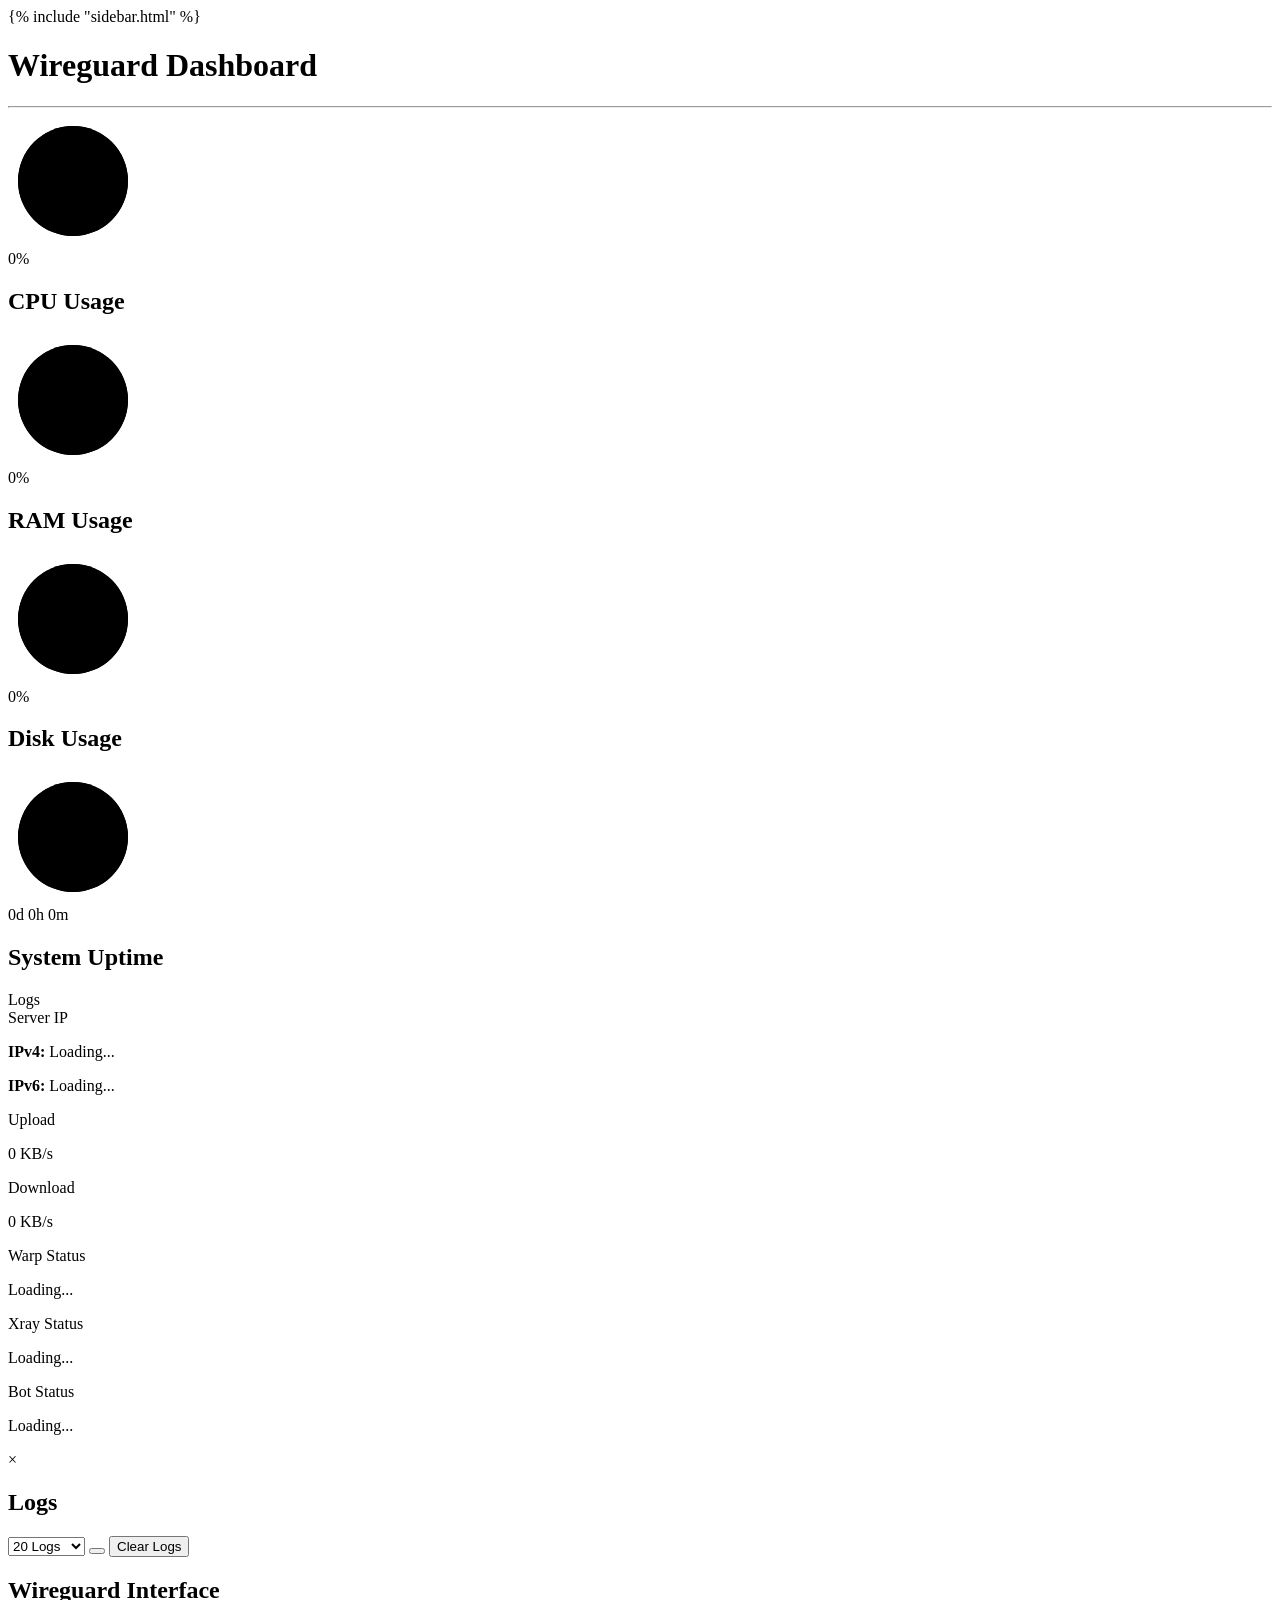
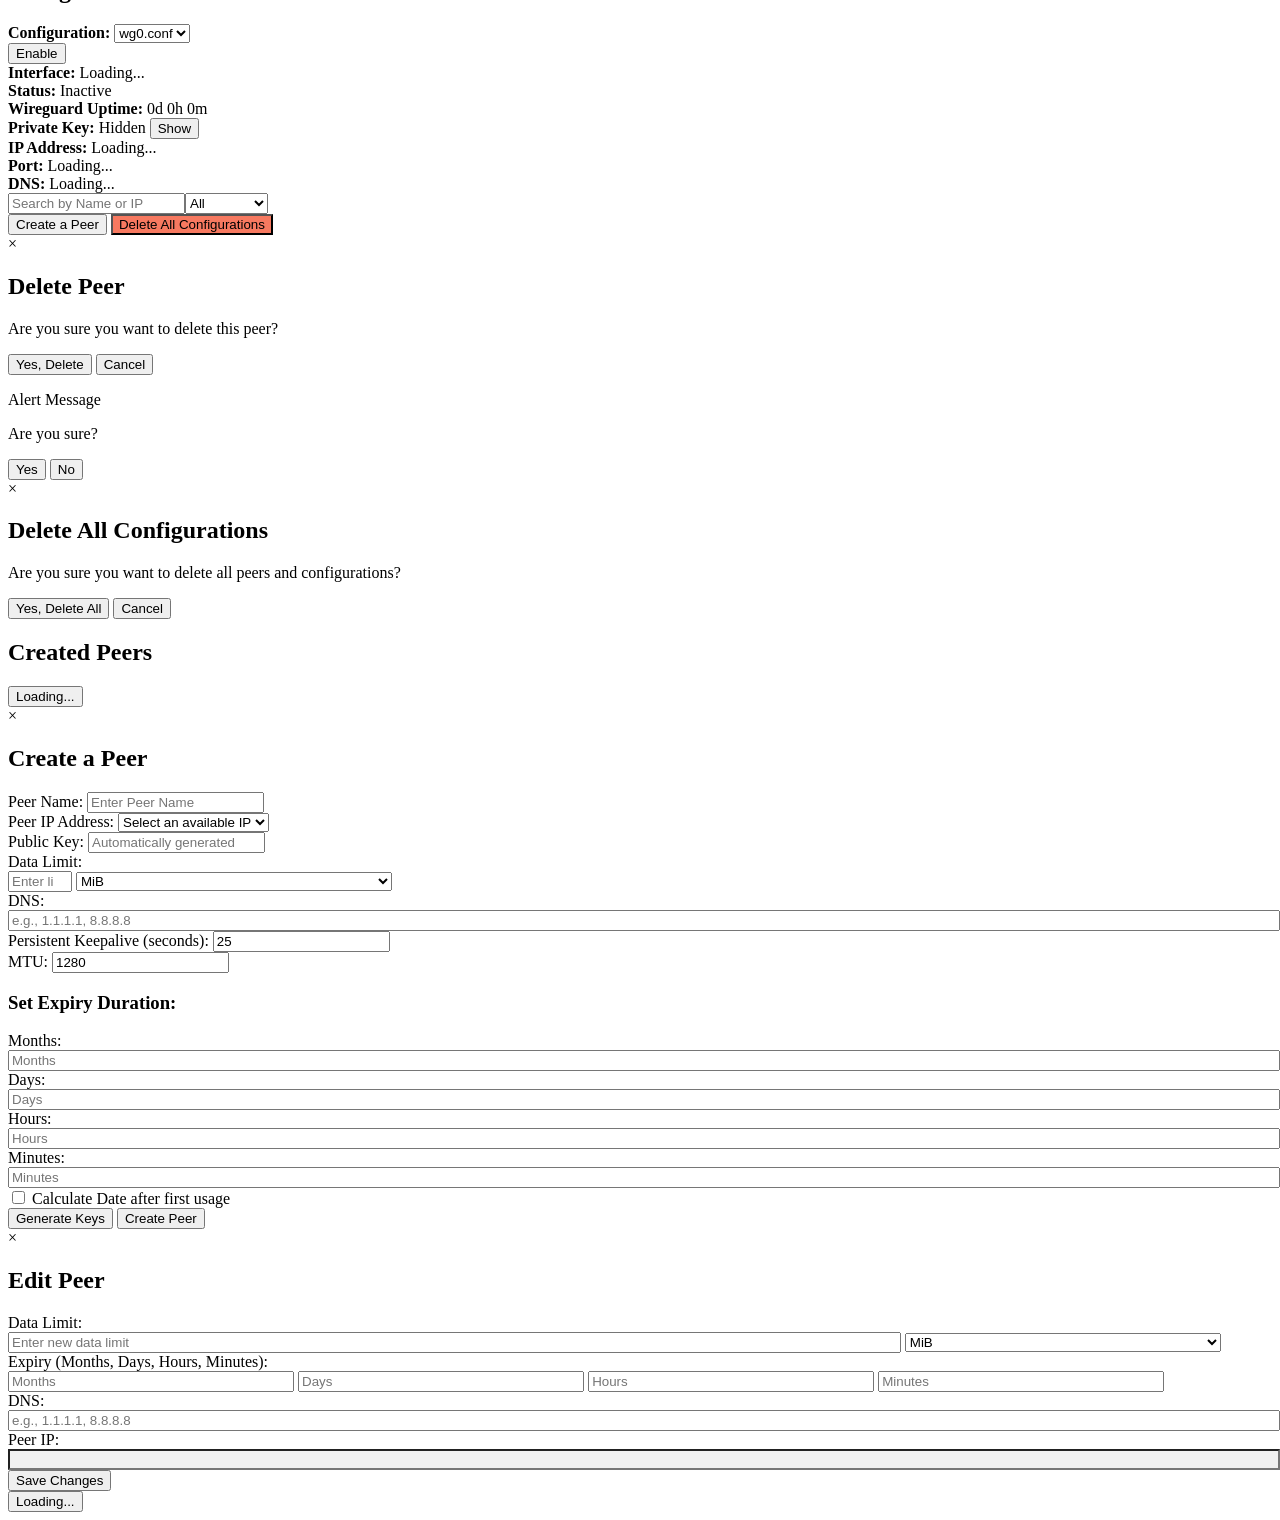
==== src/templates/index.html @ 10664c17 "Add files via upload" ====
<!DOCTYPE html>
<html lang="en">

<head>
    <meta charset="UTF-8">
    <meta name="viewport" content="width=device-width, initial-scale=1.0">
    <title>Wireguard Dashboard</title>
    <link rel="stylesheet" href="static/css/font-awesome.min.css">
    <script src="static/js/qrcode.min.js"></script>
    <link rel="stylesheet" href="static/css/style.css"> 

</head>

<body>
    {% include "sidebar.html" %}

    <div class="main-content">
        <h1>Wireguard Dashboard</h1>
        <hr class="title-separator">

<div class="metrics">
    <div class="card">
        <div class="circle-progress">
            <svg class="progress-ring" width="130" height="130">
                <circle class="progress-ring__circle-bg" cx="65" cy="65" r="55"></circle>
                <circle class="progress-ring__circle" cx="65" cy="65" r="55" id="cpu-progress"></circle>
            </svg>
            <div class="progress-value" id="cpu-value">0%</div>
        </div>
        <h2>CPU Usage</h2>
    </div>

    <div class="card">
        <div class="circle-progress">
            <svg class="progress-ring" width="130" height="130">
                <circle class="progress-ring__circle-bg" cx="65" cy="65" r="55"></circle>
                <circle class="progress-ring__circle" cx="65" cy="65" r="55" id="ram-progress"></circle>
            </svg>
            <div class="progress-value" id="ram-value">0%</div>
        </div>
        <h2>RAM Usage</h2>
    </div>

    <div class="card">
        <div class="circle-progress">
            <svg class="progress-ring" width="130" height="130">
                <circle class="progress-ring__circle-bg" cx="65" cy="65" r="55"></circle>
                <circle class="progress-ring__circle" cx="65" cy="65" r="55" id="disk-progress"></circle>
            </svg>
            <div class="progress-value" id="disk-value">0%</div>
        </div>
        <h2>Disk Usage</h2>
    </div>

    <div class="card">
        <div class="circle-progress">
            <svg class="progress-ring" width="130" height="130">
                <circle class="progress-ring__circle-bg" cx="65" cy="65" r="55"></circle>
                <circle class="progress-ring__circle" cx="65" cy="65" r="55" id="uptime-progress"></circle>
            </svg>
            <div class="progress-value" id="uptime-value">0d 0h 0m</div>
        </div>
        <h2>System Uptime</h2>
    </div>
</div>
<div class="mini-box-row">
    <div class="mini-box" id="logsBox">
        <i class="fa fa-file-text"></i>
        <span>Logs</span>
    </div>

    <div class="mini-box" id="serverIPBox">
        <i class="fa fa-globe"></i>
        <span>Server IP</span>
        <div class="ip-tooltip" id="serverIPTooltip">
            <p><strong>IPv4:</strong> <span id="ipv4Address">Loading...</span></p>
            <p><strong>IPv6:</strong> <span id="ipv6Address">Loading...</span></p>
        </div>
    </div>

    <div class="mini-box" id="uploadBox">
        <i class="fa fa-upload"></i>
        <span>Upload</span>
        <p id="uploadSpeed">0 KB/s</p>
    </div>

    <div class="mini-box" id="downloadBox">
        <i class="fa fa-download"></i>
        <span>Download</span>
        <p id="downloadSpeed">0 KB/s</p>
    </div>

    <div class="mini-box" id="warpStatusBox">
        <i class="fa fa-bolt"></i>
        <span>Warp Status</span>
        <p id="warpStatus">Loading...</p>
    </div>

    <div class="mini-box" id="xrayStatusBox">
        <i class="fa fa-server"></i>
        <span>Xray Status</span>
        <p id="xrayStatus">Loading...</p>
    </div>

    <div class="mini-box" id="botStatusBox">
        <i class="fa fa-robot"></i>
        <span>Bot Status</span>
        <p id="botStatus">Loading...</p>
    </div>
</div>

<div id="logsModal" class="modal">
    <div class="modal-content">
        <span class="close-modal" id="closeLogsModal">&times;</span>
        <h2>Logs</h2>
        <div class="filter-section">
            <select id="logFilter">
                <option value="20">20 Logs</option>
                <option value="50">50 Logs</option>
                <option value="100">100 Logs</option>
            </select>
            <button id="refreshLogs" class="refresh-btn">
                <i class="fa fa-refresh"></i>
            </button>
            <button id="clearLogs" class="clear-btn">
                <i class="fa fa-trash"></i> Clear Logs
            </button>
        </div>
        <div id="logsContent" class="logs-content"></div>
    </div>
</div>

<div id="wireguard-interface" class="container">
    <h2>Wireguard Interface</h2>
    <div class="interface-header">
        <div class="config-selector">
            <label for="config-select"><strong>Configuration:</strong></label>
            <select id="configSelect" class="dropdown">
                <option value="wg0.conf" selected>wg0.conf</option>

            </select>
        </div>
        <button id="toggleInterfaceBtn" class="toggle-btn">Enable</button>

    </div>
    <div class="interface-details">
        <div class="info-row">
            <strong>Interface:</strong>
            <span id="wg-interface">Loading...</span>
        </div>
        <div class="info-row">
            <strong>Status:</strong>
            <span id="wg-status" class="status inactive">Inactive</span>
        </div>
        <div class="info-row">
            <strong>Wireguard Uptime:</strong>
            <span id="wg-uptime">0d 0h 0m</span>
        </div>
        <div class="info-row">
            <strong>Private Key:</strong>
            <span id="wg-private-key">Hidden</span>
            <button id="toggleKeyBtn" class="small-btn">Show</button>
        </div>
        <div class="info-row">
            <strong>IP Address:</strong>
            <span id="wg-ip">Loading...</span>
        </div>
        <div class="info-row">
            <strong>Port:</strong>
            <span id="wg-port">Loading...</span>
        </div>
        <div class="info-row">
            <strong>DNS:</strong>
            <span id="wg-dns">Loading...</span>
        </div>
        
    </div>
</div>


<div class="container-header">
    <div class="search-filter" style="flex: 1; display: flex;">
        <input type="text" id="searchInput" placeholder="Search by Name or IP">
        <select id="filterSelect" onchange="applyFilter()">
            <option value="">All</option>
            <option value="active">Active</option>
            <option value="inactive">Not Active</option>
        </select>
    </div>
    <button id="createPeerBtn" style="margin-left: auto;">Create a Peer</button>
    <button id="deleteAllBtn" style="background: #f65d3fd2;">Delete All Configurations</button>
</div>

<div id="deletePeerModal" class="modal">
    <div class="modal-content">
        <span id="closeDeletePeerModal">&times;</span>
        <h2>Delete Peer</h2>
        <p>Are you sure you want to delete this peer?</p>
        <button id="confirmDeletePeer">Yes, Delete</button>
        <button id="cancelDeletePeer">Cancel</button>
    </div>
</div>
<div id="alertModal" class="alert-modal">
    <div class="alert-modal-content">
        <p id="alertMessage">Alert Message</p>
    </div>
</div>

<div id="confirmModal" class="confirm-modal">
    <div class="confirm-modal-content">
        <p id="confirmMessage">Are you sure?</p>
        <div class="confirm-actions">
            <button id="confirmYes" class="btn btn-yes">Yes</button>
            <button id="confirmNo" class="btn btn-no">No</button>
        </div>
    </div>
</div>

<div id="deleteAllModal" class="modal">
    <div class="modal-content">
        <span id="closeDeleteAllModal">&times;</span>
        <h2>Delete All Configurations</h2>
        <p>Are you sure you want to delete all peers and configurations?</p>
        <div class="form-actions">
            <button id="confirmDeleteAll">Yes, Delete All</button>
            <button id="cancelDeleteAll">Cancel</button>
        </div>
    </div>
</div>

<div id="peers" class="container">
    <h2>Created Peers</h2>
    <button id="toggleConfig" class="toggle-btn">Loading...</button>
    <div id="peerContainer"></div>
</div>

<div id="createPeerModal" class="modal">
    <div class="modal-content compact-modal">
        <span id="closeModal" class="close">&times;</span>
        <h2>Create a Peer</h2>
        <form id="peerForm">
            <div class="form-grid">
                <div class="form-group">
                    <label for="peerName">Peer Name:</label>
                    <input type="text" id="peerName"
                        title="Only letters, numbers, underscores are allowed."
                        placeholder="Enter Peer Name" required>
                </div>

                <div class="form-group">
                    <label for="peerIp">Peer IP Address:</label>
                    <select id="peerIp" required>
                        <option value="" disabled selected>Select an available IP</option>
                    </select>
                </div>

                <div class="form-group">
                    <label for="publicKey">Public Key:</label>
                    <input type="text" id="publicKey" placeholder="Automatically generated" readonly>
                </div>

                <div class="form-group">
                    <label for="dataLimit">Data Limit:</label>
                    <div class="inline-fields">
                        <input type="number" id="dataLimit" placeholder="Enter limit" required min="1" max="1024"
                            title="Data limit must be between 1 and 1024 MiB/GiB">
                        <select id="dataLimitUnit" style="width: 25%;">
                            <option value="MiB">MiB</option>
                            <option value="GiB">GiB</option>
                        </select>
                    </div>
                </div>

                <div class="form-group">
                    <label for="dns">DNS:</label>
                    <input type="text" id="dns" placeholder="e.g., 1.1.1.1, 8.8.8.8" style="width: 100%;">
                </div>

                <div class="form-group">
                    <label for="persistentKeepalive">Persistent Keepalive (seconds):</label>
                    <input type="number" id="persistentKeepalive" placeholder="25 (default)" min="0" value="25"
                        required>
                </div>

                <div class="form-group">
                    <label for="mtu">MTU:</label>
                    <input type="number" id="mtu" placeholder="1280 (default)" min="1280" value="1280" required>
                </div>
            </div>

            <h3>Set Expiry Duration:</h3>
            <div class="form-grid expiry-grid">
                <div class="form-group">
                    <label for="expiryMonths">Months:</label>
                    <input type="number" id="expiryMonths" placeholder="Months" min="0" style="width: 100%;">
                </div>
                <div class="form-group">
                    <label for="expiryDays">Days:</label>
                    <input type="number" id="expiryDays" placeholder="Days" min="0" style="width: 100%;">
                </div>
                <div class="form-group">
                    <label for="expiryHours">Hours:</label>
                    <input type="number" id="expiryHours" placeholder="Hours" min="0" style="width: 100%;">
                </div>
                <div class="form-group">
                    <label for="expiryMinutes">Minutes:</label>
                    <input type="number" id="expiryMinutes" placeholder="Minutes" min="0" style="width: 100%;">
                </div>
            </div>

            <div class="checkbox-group">
                <input type="checkbox" id="firstUsage">
                <label for="firstUsage">Calculate Date after first usage</label>
            </div>

            <div class="form-actions">
                <button type="button" id="generateKeys" class="btn btn-secondary">Generate Keys</button>
                <button type="submit" class="btn btn-primary">Create Peer</button>
            </div>
        </form>
    </div>
</div>

<div id="editPeerModal" class="modal">
    <div class="modal-content compact-modal">
        <span id="closeEditModal" class="close">&times;</span>
        <h2>Edit Peer</h2>
        <form id="editPeerForm">
            <div class="form-grid">
                <div class="form-group">
                    <label for="editDataLimit">Data Limit:</label>
                    <div class="inline-fields">
                        <input type="number" id="editDataLimit" placeholder="Enter new data limit" style="width: 70%;">
                        <select id="editDataLimitUnit" style="width: 25%;">
                            <option value="MB">MiB</option>
                            <option value="GB">GiB</option>
                        </select>
                    </div>
                </div>
                <div class="form-group">
                    <label for="editExpiry">Expiry (Months, Days, Hours, Minutes):</label>
                    <div class="inline-fields">
                        <input type="number" id="editExpiryMonths" placeholder="Months" min="0" style="width: 22%;">
                        <input type="number" id="editExpiryDays" placeholder="Days" min="0" style="width: 22%;">
                        <input type="number" id="editExpiryHours" placeholder="Hours" min="0" style="width: 22%;">
                        <input type="number" id="editExpiryMinutes" placeholder="Minutes" min="0" style="width: 22%;">
                    </div>
                </div>
                <div class="form-group">
                    <label for="editDns">DNS:</label>
                    <input type="text" id="editDns" placeholder="e.g., 1.1.1.1, 8.8.8.8" style="width: 100%;">
                </div>
                <div class="form-group">
                    <label for="editPeerIp">Peer IP:</label>
                    <input type="text" id="editPeerIp" readonly style="width: 100%; background-color: #f0f0f0;">
                </div>
            </div>
            <div class="form-actions">
                <button type="submit" class="btn btn-primary">Save Changes</button>
            </div>
        </form>
    </div>
</div>

<div id="peersContainer"></div>
<div id="paginationContainer" class="pagination"></div>

    
    <button id="toggleConfig" class="toggle-btn">Loading...</button>

    <div id="qrCodeModal" class="modal" style="display: none; justify-content: center; align-items: center;">
        <div class="modal-content" style="text-align: center; position: relative;">
            <span id="closeQrModal"
                style="position: absolute; top: 10px; right: 15px; font-size: 24px; cursor: pointer;">&times;</span>
            <h2>QR Code</h2>
            <canvas id="qrCodeCanvas" style="margin: 20px auto;"></canvas>
            <button id="saveQrCode" style="margin-top: 15px;">Save as PNG</button>
        </div>
    </div>
    <script></script>
    <script src="static/js/script.js"></script>
</body>

</html>
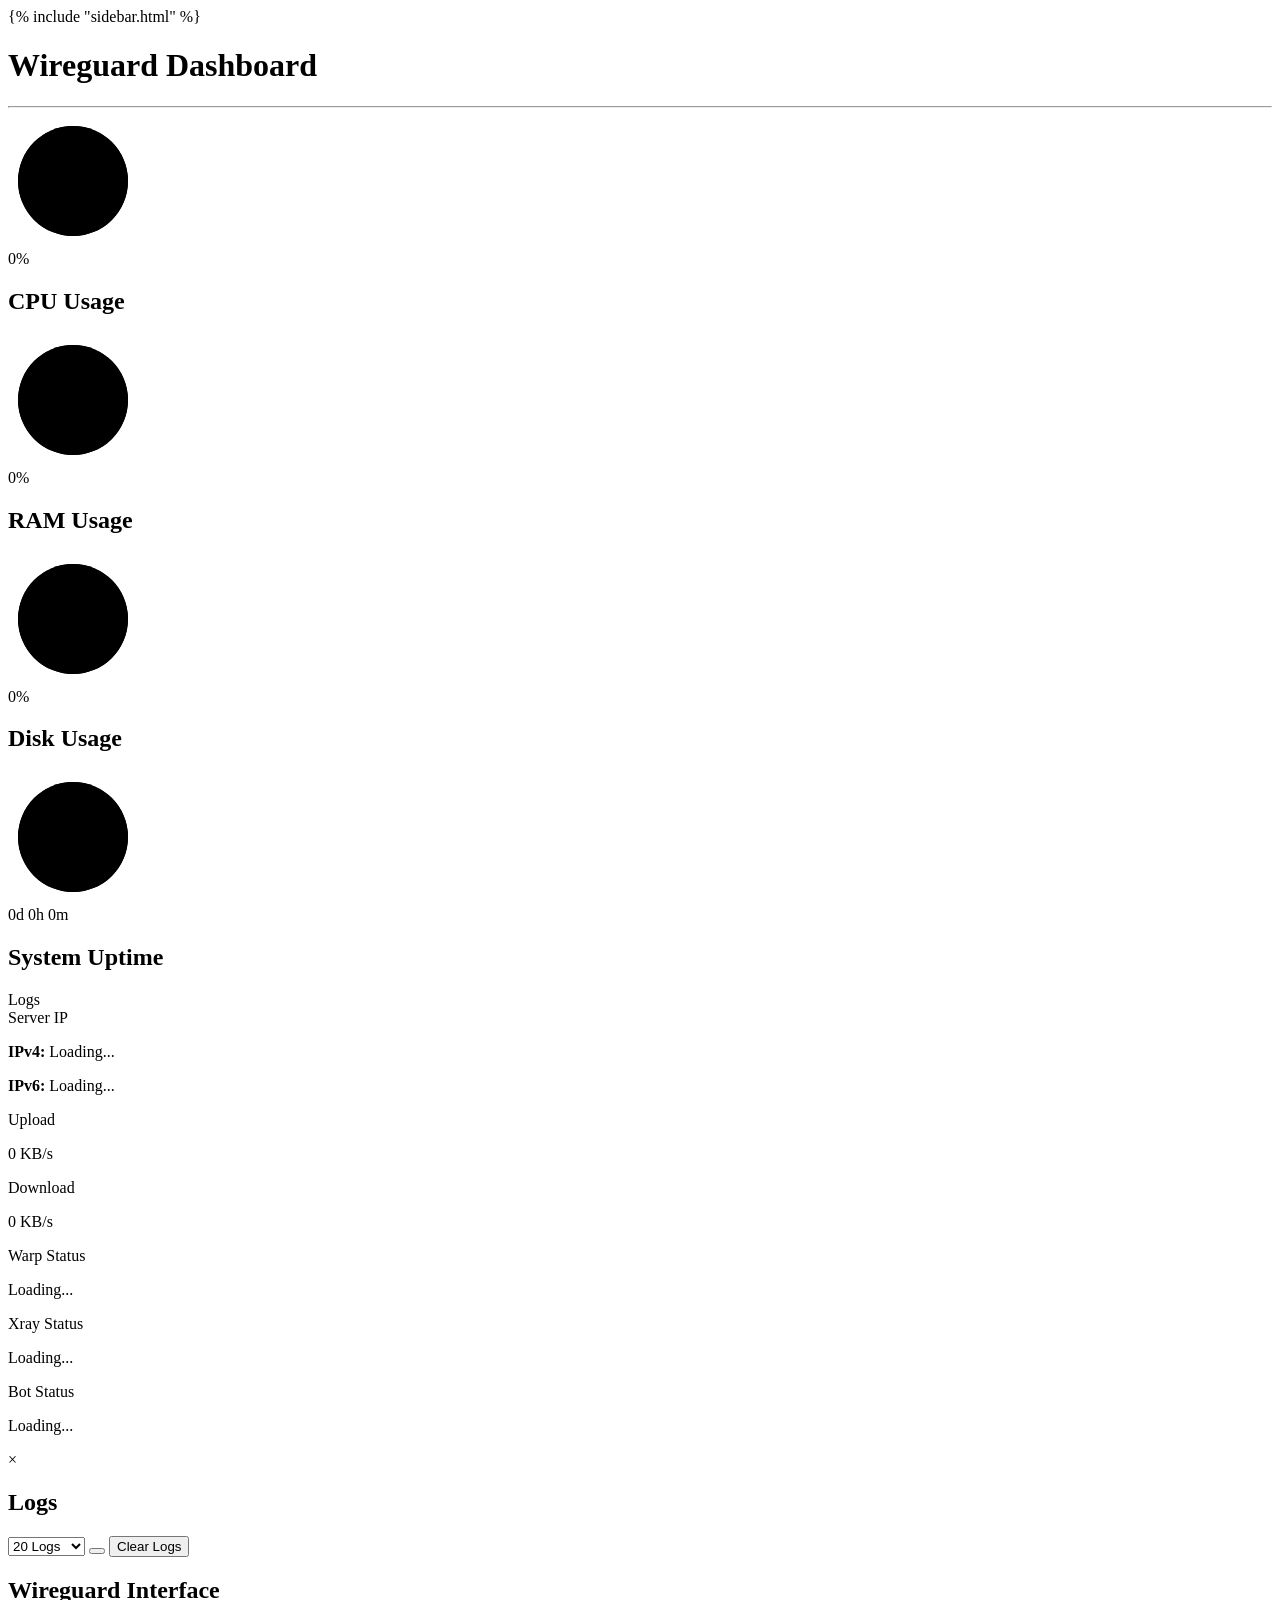
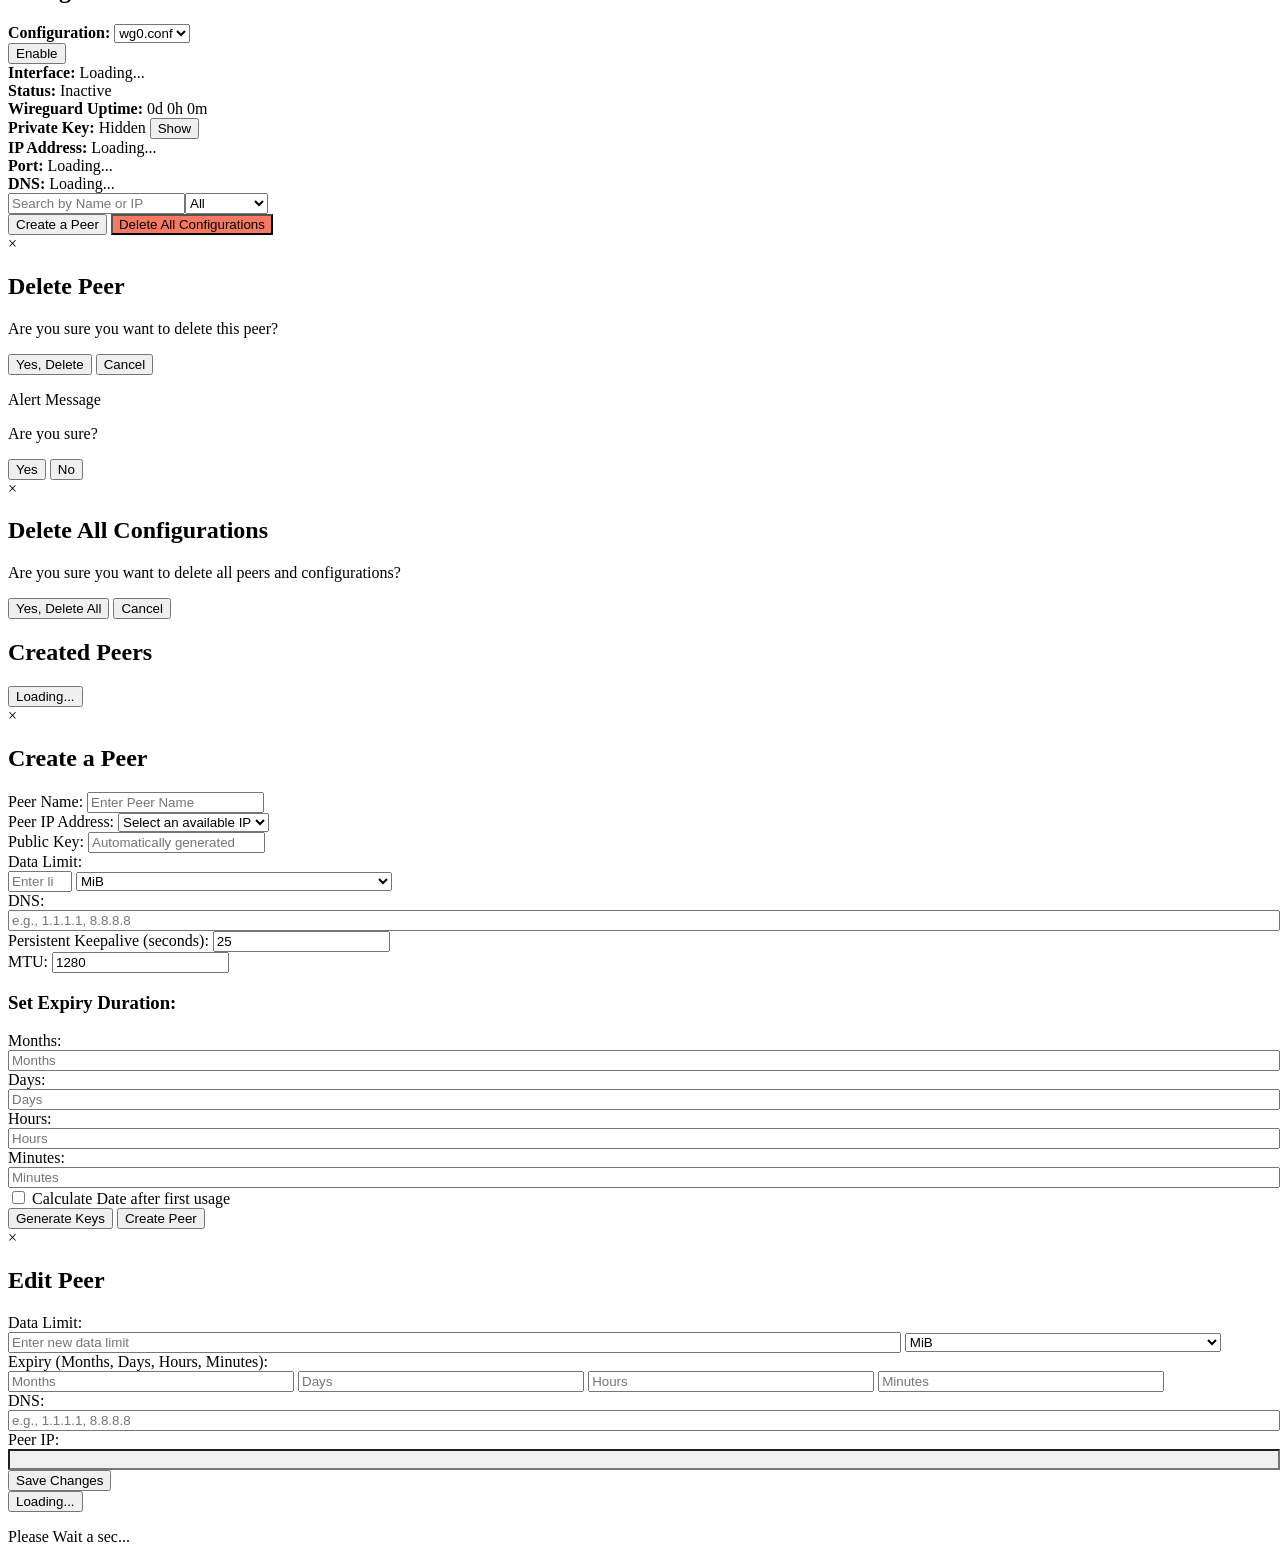
==== commit bbf43dfe: "Update index.html added load spinner" ====
--- a/src/templates/index.html
+++ b/src/templates/index.html
@@ -377,8 +377,11 @@
             <button id="saveQrCode" style="margin-top: 15px;">Save as PNG</button>
         </div>
     </div>
-    <script></script>
+    <div id="loadingSpinner" class="loading-spinner">
+        <div class="spinner"></div>
+        <p>Please Wait a sec...</p>
+    </div>
     <script src="static/js/script.js"></script>
 </body>
 
-</html>+</html>
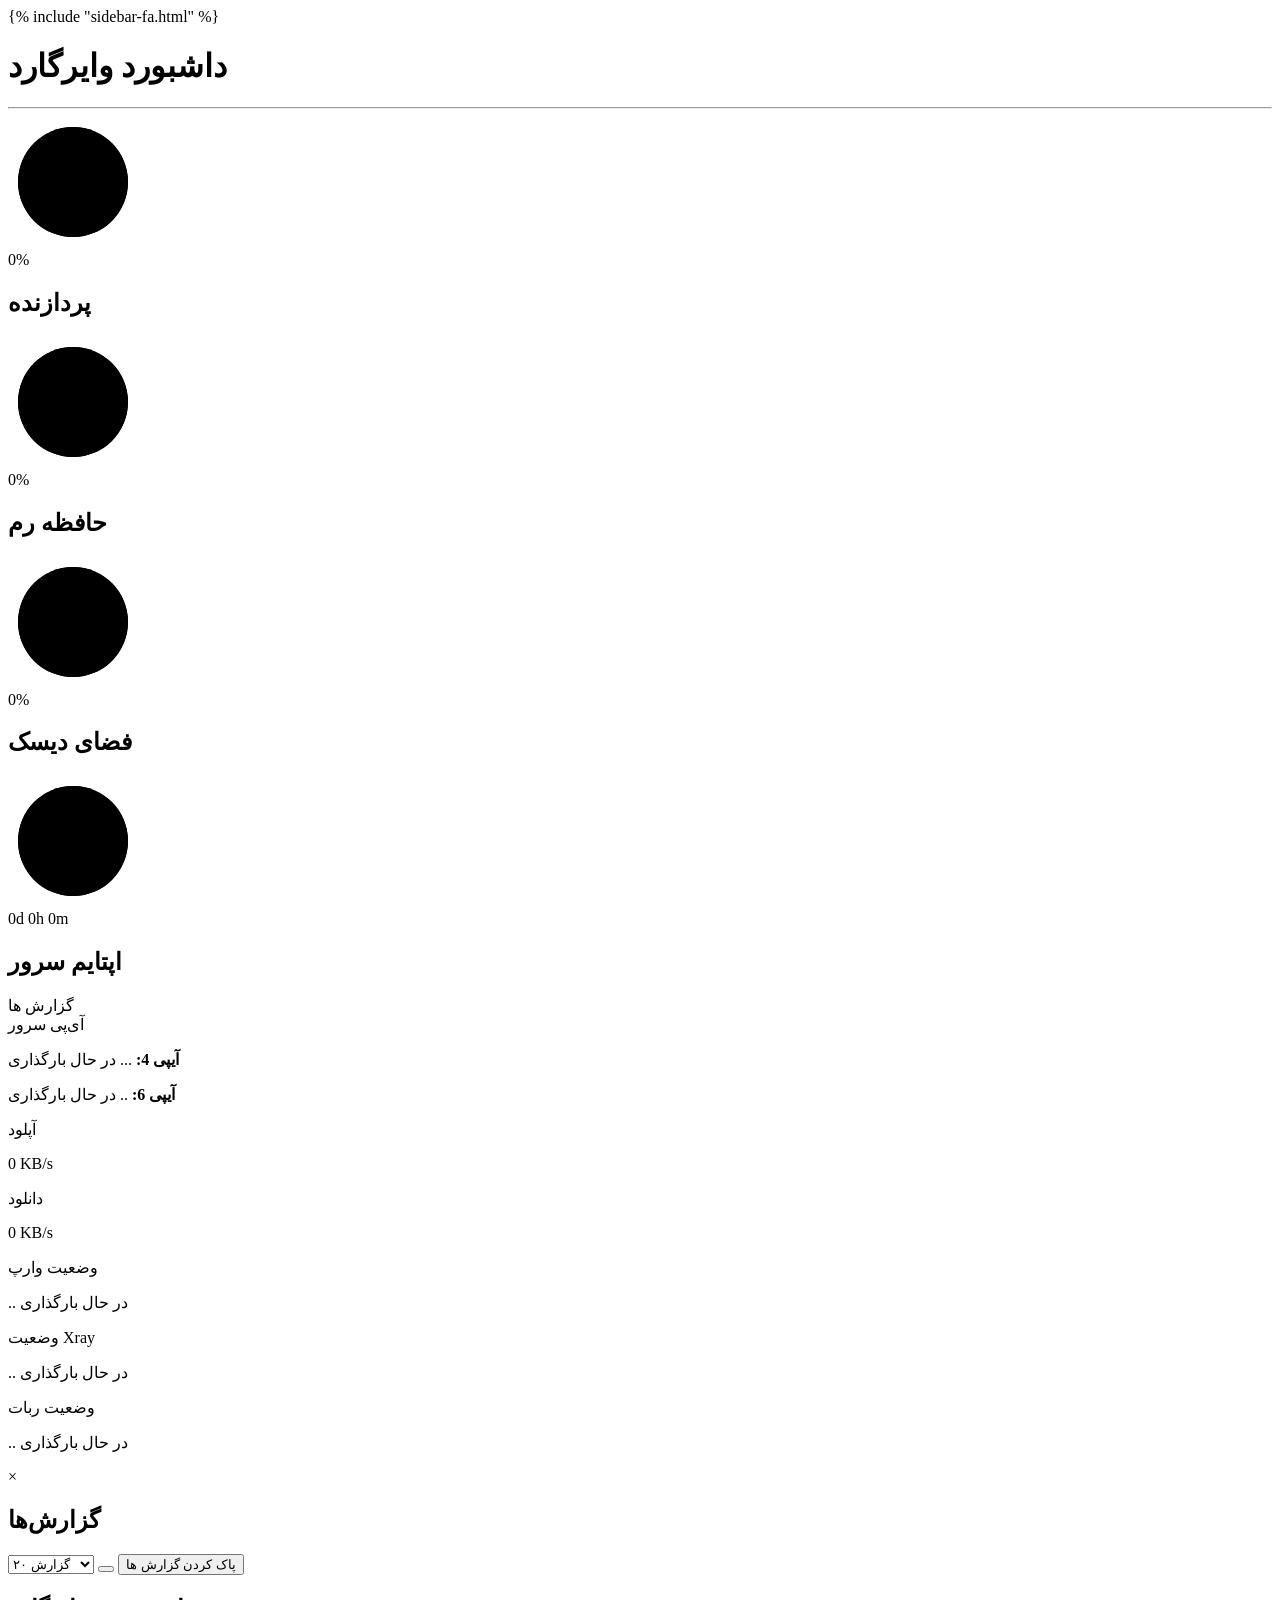
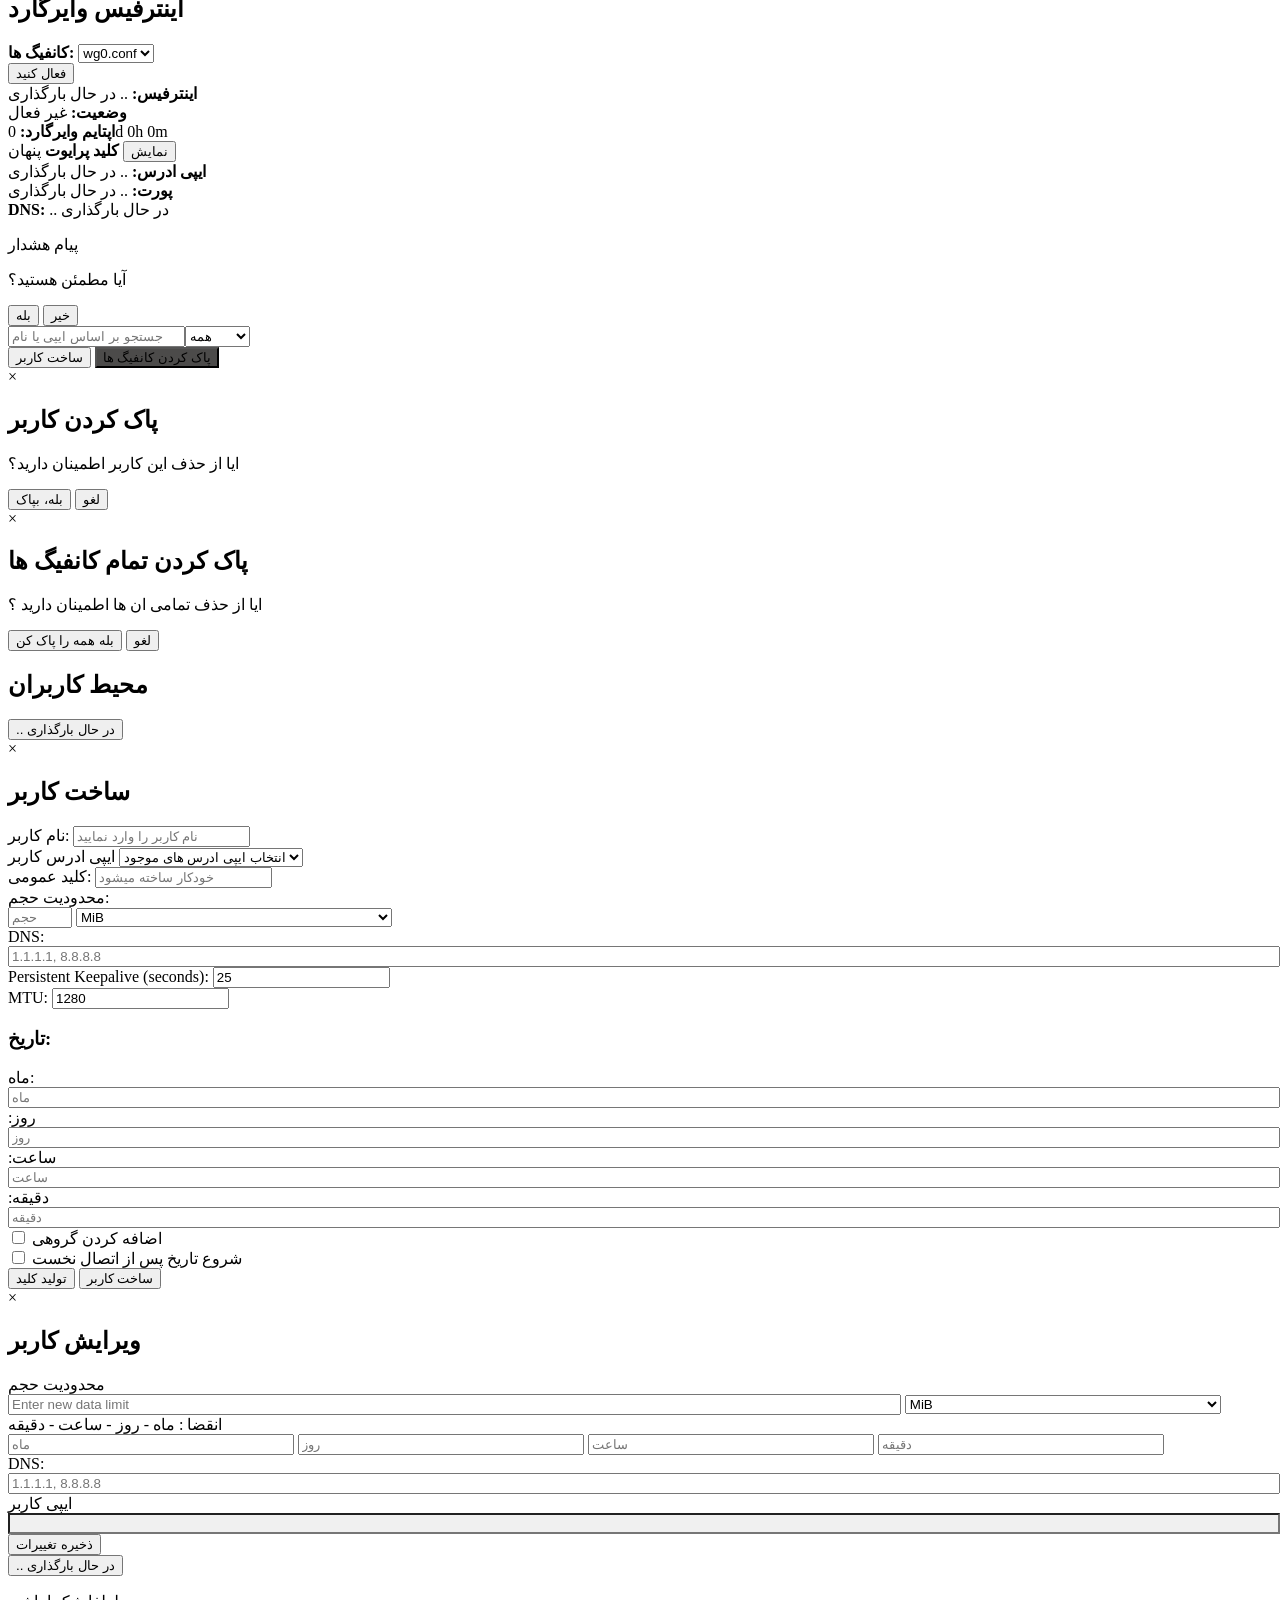
==== commit bfd76d16: "Update index.html added bulk" ====
--- a/src/templates/index.html
+++ b/src/templates/index.html
@@ -4,18 +4,20 @@
 <head>
     <meta charset="UTF-8">
     <meta name="viewport" content="width=device-width, initial-scale=1.0">
-    <title>Wireguard Dashboard</title>
+    <title>داشبورد وایرگارد</title>
     <link rel="stylesheet" href="static/css/font-awesome.min.css">
     <script src="static/js/qrcode.min.js"></script>
-    <link rel="stylesheet" href="static/css/style.css"> 
+    <link rel="stylesheet" href="static/css/style-fa.css"> 
+
+    
 
 </head>
 
 <body>
-    {% include "sidebar.html" %}
+    {% include "sidebar-fa.html" %}
 
     <div class="main-content">
-        <h1>Wireguard Dashboard</h1>
+        <h1>داشبورد وایرگارد</h1>
         <hr class="title-separator">
 
 <div class="metrics">
@@ -27,7 +29,7 @@
             </svg>
             <div class="progress-value" id="cpu-value">0%</div>
         </div>
-        <h2>CPU Usage</h2>
+        <h2>پردازنده</h2>
     </div>
 
     <div class="card">
@@ -38,7 +40,7 @@
             </svg>
             <div class="progress-value" id="ram-value">0%</div>
         </div>
-        <h2>RAM Usage</h2>
+        <h2>حافظه رم</h2>
     </div>
 
     <div class="card">
@@ -49,7 +51,8 @@
             </svg>
             <div class="progress-value" id="disk-value">0%</div>
         </div>
-        <h2>Disk Usage</h2>
+        <h2>فضای دیسک</h2>
+
     </div>
 
     <div class="card">
@@ -60,70 +63,71 @@
             </svg>
             <div class="progress-value" id="uptime-value">0d 0h 0m</div>
         </div>
-        <h2>System Uptime</h2>
+        <h2>اپتایم سرور</h2>
     </div>
 </div>
 <div class="mini-box-row">
     <div class="mini-box" id="logsBox">
         <i class="fa fa-file-text"></i>
-        <span>Logs</span>
+        <span>گزارش‌ ها</span>
     </div>
 
     <div class="mini-box" id="serverIPBox">
         <i class="fa fa-globe"></i>
-        <span>Server IP</span>
+        <span>آی‌پی سرور</span>
         <div class="ip-tooltip" id="serverIPTooltip">
-            <p><strong>IPv4:</strong> <span id="ipv4Address">Loading...</span></p>
-            <p><strong>IPv6:</strong> <span id="ipv6Address">Loading...</span></p>
+            <p><strong>آیپی 4:</strong> <span id="ipv4Address"> ... در حال بارگذاری</span></p>
+            <p><strong>آیپی 6:</strong> <span id="ipv6Address">.. در حال بارگذاری</span></p>
         </div>
     </div>
 
     <div class="mini-box" id="uploadBox">
         <i class="fa fa-upload"></i>
-        <span>Upload</span>
+        <span>آپلود</span>
+
         <p id="uploadSpeed">0 KB/s</p>
     </div>
 
     <div class="mini-box" id="downloadBox">
         <i class="fa fa-download"></i>
-        <span>Download</span>
+        <span>دانلود</span>
         <p id="downloadSpeed">0 KB/s</p>
     </div>
 
     <div class="mini-box" id="warpStatusBox">
         <i class="fa fa-bolt"></i>
-        <span>Warp Status</span>
-        <p id="warpStatus">Loading...</p>
+        <span>وضعیت وارپ</span>
+        <p id="warpStatus">.. در حال بارگذاری</p>
     </div>
 
     <div class="mini-box" id="xrayStatusBox">
         <i class="fa fa-server"></i>
-        <span>Xray Status</span>
-        <p id="xrayStatus">Loading...</p>
+        <span>وضعیت Xray</span>
+        <p id="xrayStatus">.. در حال بارگذاری</p>
     </div>
 
     <div class="mini-box" id="botStatusBox">
         <i class="fa fa-robot"></i>
-        <span>Bot Status</span>
-        <p id="botStatus">Loading...</p>
+        <span>وضعیت ربات</span>
+        <p id="botStatus">.. در حال بارگذاری</p>
     </div>
 </div>
 
 <div id="logsModal" class="modal">
     <div class="modal-content">
         <span class="close-modal" id="closeLogsModal">&times;</span>
-        <h2>Logs</h2>
+        <h2>گزارش‌ها</h2>
         <div class="filter-section">
             <select id="logFilter">
-                <option value="20">20 Logs</option>
-                <option value="50">50 Logs</option>
-                <option value="100">100 Logs</option>
+                <option value="20">۲۰ گزارش</option>
+                <option value="50">۵۰ گزارش</option>
+                <option value="100">۱۰۰ گزارش</option>
             </select>
             <button id="refreshLogs" class="refresh-btn">
                 <i class="fa fa-refresh"></i>
             </button>
             <button id="clearLogs" class="clear-btn">
-                <i class="fa fa-trash"></i> Clear Logs
+                <i class="fa fa-trash"></i> پاک کردن گزارش‌ ها
             </button>
         </div>
         <div id="logsContent" class="logs-content"></div>
@@ -131,139 +135,136 @@
 </div>
 
 <div id="wireguard-interface" class="container">
-    <h2>Wireguard Interface</h2>
+    <h2>اینترفیس وایرگارد</h2>
     <div class="interface-header">
         <div class="config-selector">
-            <label for="config-select"><strong>Configuration:</strong></label>
+            <label for="config-select"><strong>کانفیگ ها:</strong></label>
             <select id="configSelect" class="dropdown">
                 <option value="wg0.conf" selected>wg0.conf</option>
 
             </select>
         </div>
-        <button id="toggleInterfaceBtn" class="toggle-btn">Enable</button>
+        <button id="toggleInterfaceBtn" class="toggle-btn">فعال کنید</button>
 
     </div>
     <div class="interface-details">
         <div class="info-row">
-            <strong>Interface:</strong>
-            <span id="wg-interface">Loading...</span>
-        </div>
-        <div class="info-row">
-            <strong>Status:</strong>
-            <span id="wg-status" class="status inactive">Inactive</span>
-        </div>
-        <div class="info-row">
-            <strong>Wireguard Uptime:</strong>
+            <strong>اینترفیس:</strong>
+            <span id="wg-interface">.. در حال بارگذاری</span>
+        </div>
+        <div class="info-row">
+            <strong>وضعیت:</strong>
+            <span id="wg-status" class="status inactive">غیر فعال</span>
+        </div>
+        <div class="info-row">
+            <strong>اپتایم وایرگارد:</strong>
             <span id="wg-uptime">0d 0h 0m</span>
         </div>
         <div class="info-row">
-            <strong>Private Key:</strong>
-            <span id="wg-private-key">Hidden</span>
-            <button id="toggleKeyBtn" class="small-btn">Show</button>
-        </div>
-        <div class="info-row">
-            <strong>IP Address:</strong>
-            <span id="wg-ip">Loading...</span>
-        </div>
-        <div class="info-row">
-            <strong>Port:</strong>
-            <span id="wg-port">Loading...</span>
+            <strong>کلید پرایوت</strong>
+            <span id="wg-private-key">پنهان</span>
+            <button id="toggleKeyBtn" class="small-btn">نمایش</button>
+        </div>
+        <div class="info-row">
+            <strong>ایپی ادرس:</strong>
+            <span id="wg-ip">.. در حال بارگذاری</span>
+        </div>
+        <div class="info-row">
+            <strong>پورت:</strong>
+            <span id="wg-port">.. در حال بارگذاری</span>
         </div>
         <div class="info-row">
             <strong>DNS:</strong>
-            <span id="wg-dns">Loading...</span>
+            <span id="wg-dns">.. در حال بارگذاری</span>
+        </div>
+        <div id="alertModal" class="alert-modal">
+            <div class="alert-modal-content">
+                <p id="alertMessage">پیام هشدار</p>
+            </div>
         </div>
         
-    </div>
-</div>
+        <div id="confirmModal" class="confirm-modal">
+            <div class="confirm-modal-content">
+                <p id="confirmMessage">آیا مطمئن هستید؟</p>
+                <div class="confirm-actions">
+                    <button id="confirmYes" class="btn btn-yes">بله</button>
+                    <button id="confirmNo" class="btn btn-no">خیر</button>
+                </div>
+            </div>
+        </div>
 
 
 <div class="container-header">
     <div class="search-filter" style="flex: 1; display: flex;">
-        <input type="text" id="searchInput" placeholder="Search by Name or IP">
+        <input type="text" id="searchInput" placeholder="جستجو بر اساس ایپی یا نام">
         <select id="filterSelect" onchange="applyFilter()">
-            <option value="">All</option>
-            <option value="active">Active</option>
-            <option value="inactive">Not Active</option>
+            <option value="">همه</option>
+            <option value="active">فعال</option>
+            <option value="inactive">غیرفعال</option>
         </select>
     </div>
-    <button id="createPeerBtn" style="margin-left: auto;">Create a Peer</button>
-    <button id="deleteAllBtn" style="background: #f65d3fd2;">Delete All Configurations</button>
-</div>
+    <button id="createPeerBtn" style="margin-left: auto;">ساخت کاربر</button>
+    <button id="deleteAllBtn" style="background: #262524d2;">پاک کردن کانفیگ ها</button>
+</div>
+
 
 <div id="deletePeerModal" class="modal">
     <div class="modal-content">
         <span id="closeDeletePeerModal">&times;</span>
-        <h2>Delete Peer</h2>
-        <p>Are you sure you want to delete this peer?</p>
-        <button id="confirmDeletePeer">Yes, Delete</button>
-        <button id="cancelDeletePeer">Cancel</button>
-    </div>
-</div>
-<div id="alertModal" class="alert-modal">
-    <div class="alert-modal-content">
-        <p id="alertMessage">Alert Message</p>
-    </div>
-</div>
-
-<div id="confirmModal" class="confirm-modal">
-    <div class="confirm-modal-content">
-        <p id="confirmMessage">Are you sure?</p>
-        <div class="confirm-actions">
-            <button id="confirmYes" class="btn btn-yes">Yes</button>
-            <button id="confirmNo" class="btn btn-no">No</button>
-        </div>
+        <h2>پاک کردن کاربر</h2>
+        <p>ایا از حذف این کاربر اطمینان دارید؟</p>
+        <button id="confirmDeletePeer">بله، بپاک</button>
+        <button id="cancelDeletePeer">لغو</button>
     </div>
 </div>
 
 <div id="deleteAllModal" class="modal">
     <div class="modal-content">
         <span id="closeDeleteAllModal">&times;</span>
-        <h2>Delete All Configurations</h2>
-        <p>Are you sure you want to delete all peers and configurations?</p>
+        <h2>پاک کردن تمام کانفیگ ها</h2>
+        <p>ایا از حذف تمامی ان ها اطمینان دارید ؟</p>
         <div class="form-actions">
-            <button id="confirmDeleteAll">Yes, Delete All</button>
-            <button id="cancelDeleteAll">Cancel</button>
+            <button id="confirmDeleteAll">بله همه را پاک کن</button>
+            <button id="cancelDeleteAll">لغو</button>
         </div>
     </div>
 </div>
 
 <div id="peers" class="container">
-    <h2>Created Peers</h2>
-    <button id="toggleConfig" class="toggle-btn">Loading...</button>
+    <h2>محیط کاربران</h2>
+    <button id="toggleConfig" class="toggle-btn">.. در حال بارگذاری</button>
     <div id="peerContainer"></div>
 </div>
 
 <div id="createPeerModal" class="modal">
-    <div class="modal-content compact-modal">
-        <span id="closeModal" class="close">&times;</span>
-        <h2>Create a Peer</h2>
-        <form id="peerForm">
+    <div class="modal-content compact-modal create-modal-content">
+        <span id="closeModal" class="close-btn">&times;</span>
+        <h2>ساخت کاربر</h2>
+        <form id="peerForm"> <!-- This ID must match the JavaScript -->
             <div class="form-grid">
                 <div class="form-group">
-                    <label for="peerName">Peer Name:</label>
-                    <input type="text" id="peerName"
-                        title="Only letters, numbers, underscores are allowed."
-                        placeholder="Enter Peer Name" required>
-                </div>
-
-                <div class="form-group">
-                    <label for="peerIp">Peer IP Address:</label>
+                    <label for="peerName">نام کاربر:</label>
+                    <input type="text" id="peerName" title="نام انگلیسی استفاده نمایید"
+                        placeholder="نام کاربر را وارد نمایید" required>
+                </div>
+
+                <div class="form-group">
+                    <label for="peerIp">ایپی ادرس کاربر</label>
                     <select id="peerIp" required>
-                        <option value="" disabled selected>Select an available IP</option>
+                        <option value="" disabled selected>انتخاب ایپی ادرس های موجود</option>
                     </select>
                 </div>
 
                 <div class="form-group">
-                    <label for="publicKey">Public Key:</label>
-                    <input type="text" id="publicKey" placeholder="Automatically generated" readonly>
-                </div>
-
-                <div class="form-group">
-                    <label for="dataLimit">Data Limit:</label>
+                    <label for="publicKey">کلید عمومی:</label>
+                    <input type="text" id="publicKey" placeholder="خودکار ساخته میشود" readonly>
+                </div>
+
+                <div class="form-group">
+                    <label for="dataLimit">محدودیت حجم:</label>
                     <div class="inline-fields">
-                        <input type="number" id="dataLimit" placeholder="Enter limit" required min="1" max="1024"
-                            title="Data limit must be between 1 and 1024 MiB/GiB">
+                        <input type="number" id="dataLimit" placeholder="حجم" required min="1" max="1024"
+                            title="بین 1 تا 1024 انتخاب نمایید">
                         <select id="dataLimitUnit" style="width: 25%;">
                             <option value="MiB">MiB</option>
                             <option value="GiB">GiB</option>
@@ -273,7 +274,7 @@
 
                 <div class="form-group">
                     <label for="dns">DNS:</label>
-                    <input type="text" id="dns" placeholder="e.g., 1.1.1.1, 8.8.8.8" style="width: 100%;">
+                    <input type="text" id="dns" placeholder="1.1.1.1, 8.8.8.8" style="width: 100%;">
                 </div>
 
                 <div class="form-group">
@@ -288,47 +289,58 @@
                 </div>
             </div>
 
-            <h3>Set Expiry Duration:</h3>
+            <h3>تاریخ:</h3>
             <div class="form-grid expiry-grid">
                 <div class="form-group">
-                    <label for="expiryMonths">Months:</label>
-                    <input type="number" id="expiryMonths" placeholder="Months" min="0" style="width: 100%;">
-                </div>
-                <div class="form-group">
-                    <label for="expiryDays">Days:</label>
-                    <input type="number" id="expiryDays" placeholder="Days" min="0" style="width: 100%;">
-                </div>
-                <div class="form-group">
-                    <label for="expiryHours">Hours:</label>
-                    <input type="number" id="expiryHours" placeholder="Hours" min="0" style="width: 100%;">
-                </div>
-                <div class="form-group">
-                    <label for="expiryMinutes">Minutes:</label>
-                    <input type="number" id="expiryMinutes" placeholder="Minutes" min="0" style="width: 100%;">
-                </div>
+                    <label for="expiryMonths">ماه:</label>
+                    <input type="number" id="expiryMonths" placeholder="ماه" min="0" style="width: 100%;">
+                </div>
+                <div class="form-group">
+                    <label for="expiryDays">:روز</label>
+                    <input type="number" id="expiryDays" placeholder="روز" min="0" style="width: 100%;">
+                </div>
+                <div class="form-group">
+                    <label for="expiryHours">:ساعت</label>
+                    <input type="number" id="expiryHours" placeholder="ساعت" min="0" style="width: 100%;">
+                </div>
+                <div class="form-group">
+                    <label for="expiryMinutes">:دقیقه</label>
+                    <input type="number" id="expiryMinutes" placeholder="دقیقه" min="0" style="width: 100%;">
+                </div>
+            </div>
+
+            <div class="checkbox-group">
+                <input type="checkbox" id="bulkAdd">
+                <label for="bulkAdd">اضافه کردن گروهی</label>
+            </div>
+
+            <div class="form-group" id="bulkPeerCountContainer" style="display: none;">
+                <label for="bulkPeerCount">تعداد کاربران:</label>
+                <input type="number" id="bulkPeerCount" placeholder="تعداد کاربران" min="1" max="100" />
             </div>
 
             <div class="checkbox-group">
                 <input type="checkbox" id="firstUsage">
-                <label for="firstUsage">Calculate Date after first usage</label>
+                <label for="firstUsage">شروع تاریخ پس از اتصال نخست</label>
             </div>
 
             <div class="form-actions">
-                <button type="button" id="generateKeys" class="btn btn-secondary">Generate Keys</button>
-                <button type="submit" class="btn btn-primary">Create Peer</button>
+                <button type="button" id="generateKeys" class="btn btn-secondary">تولید کلید</button>
+                <button type="submit" class="btn btn-primary">ساخت کاربر</button>
             </div>
         </form>
     </div>
 </div>
 
+
 <div id="editPeerModal" class="modal">
-    <div class="modal-content compact-modal">
+    <div class="modal-content compact-modal edit-modal-content">
         <span id="closeEditModal" class="close">&times;</span>
-        <h2>Edit Peer</h2>
+        <h2>ویرایش کاربر</h2>
         <form id="editPeerForm">
             <div class="form-grid">
                 <div class="form-group">
-                    <label for="editDataLimit">Data Limit:</label>
+                    <label for="editDataLimit">محدودیت حجم</label>
                     <div class="inline-fields">
                         <input type="number" id="editDataLimit" placeholder="Enter new data limit" style="width: 70%;">
                         <select id="editDataLimitUnit" style="width: 25%;">
@@ -338,25 +350,25 @@
                     </div>
                 </div>
                 <div class="form-group">
-                    <label for="editExpiry">Expiry (Months, Days, Hours, Minutes):</label>
+                    <label for="editExpiry">انقضا : ماه - روز - ساعت - دقیقه</label>
                     <div class="inline-fields">
-                        <input type="number" id="editExpiryMonths" placeholder="Months" min="0" style="width: 22%;">
-                        <input type="number" id="editExpiryDays" placeholder="Days" min="0" style="width: 22%;">
-                        <input type="number" id="editExpiryHours" placeholder="Hours" min="0" style="width: 22%;">
-                        <input type="number" id="editExpiryMinutes" placeholder="Minutes" min="0" style="width: 22%;">
+                        <input type="number" id="editExpiryMonths" placeholder="ماه" min="0" style="width: 22%;">
+                        <input type="number" id="editExpiryDays" placeholder="روز" min="0" style="width: 22%;">
+                        <input type="number" id="editExpiryHours" placeholder="ساعت" min="0" style="width: 22%;">
+                        <input type="number" id="editExpiryMinutes" placeholder="دقیقه" min="0" style="width: 22%;">
                     </div>
                 </div>
                 <div class="form-group">
                     <label for="editDns">DNS:</label>
-                    <input type="text" id="editDns" placeholder="e.g., 1.1.1.1, 8.8.8.8" style="width: 100%;">
-                </div>
-                <div class="form-group">
-                    <label for="editPeerIp">Peer IP:</label>
+                    <input type="text" id="editDns" placeholder="1.1.1.1, 8.8.8.8" style="width: 100%;">
+                </div>
+                <div class="form-group">
+                    <label for="editPeerIp">ایپی کاربر</label>
                     <input type="text" id="editPeerIp" readonly style="width: 100%; background-color: #f0f0f0;">
                 </div>
             </div>
             <div class="form-actions">
-                <button type="submit" class="btn btn-primary">Save Changes</button>
+                <button type="submit" class="btn btn-primary">ذخیره تغییرات</button>
             </div>
         </form>
     </div>
@@ -366,22 +378,23 @@
 <div id="paginationContainer" class="pagination"></div>
 
     
-    <button id="toggleConfig" class="toggle-btn">Loading...</button>
-
-    <div id="qrCodeModal" class="modal" style="display: none; justify-content: center; align-items: center;">
-        <div class="modal-content" style="text-align: center; position: relative;">
-            <span id="closeQrModal"
-                style="position: absolute; top: 10px; right: 15px; font-size: 24px; cursor: pointer;">&times;</span>
-            <h2>QR Code</h2>
-            <canvas id="qrCodeCanvas" style="margin: 20px auto;"></canvas>
-            <button id="saveQrCode" style="margin-top: 15px;">Save as PNG</button>
+    <button id="toggleConfig" class="toggle-btn">.. در حال بارگذاری</button>
+
+    <div id="qrCodeModal" class="modal" style="display: none;">
+        <div class="modal-content">
+            <span id="closeQrModal">&times;</span>
+            <h2>کد QR</h2>
+            <canvas id="qrCodeCanvas" width="300" height="300"></canvas>
+            <button id="saveQrCode">ذخیره با فرمت PNG</button>
         </div>
     </div>
     <div id="loadingSpinner" class="loading-spinner">
         <div class="spinner"></div>
-        <p>Please Wait a sec...</p>
-    </div>
-    <script src="static/js/script.js"></script>
+        <p> لطفا شکیبا باشید...</p>
+    </div>
+
+    
+    <script src="static/js/script-fa.js"></script>
 </body>
 
 </html>
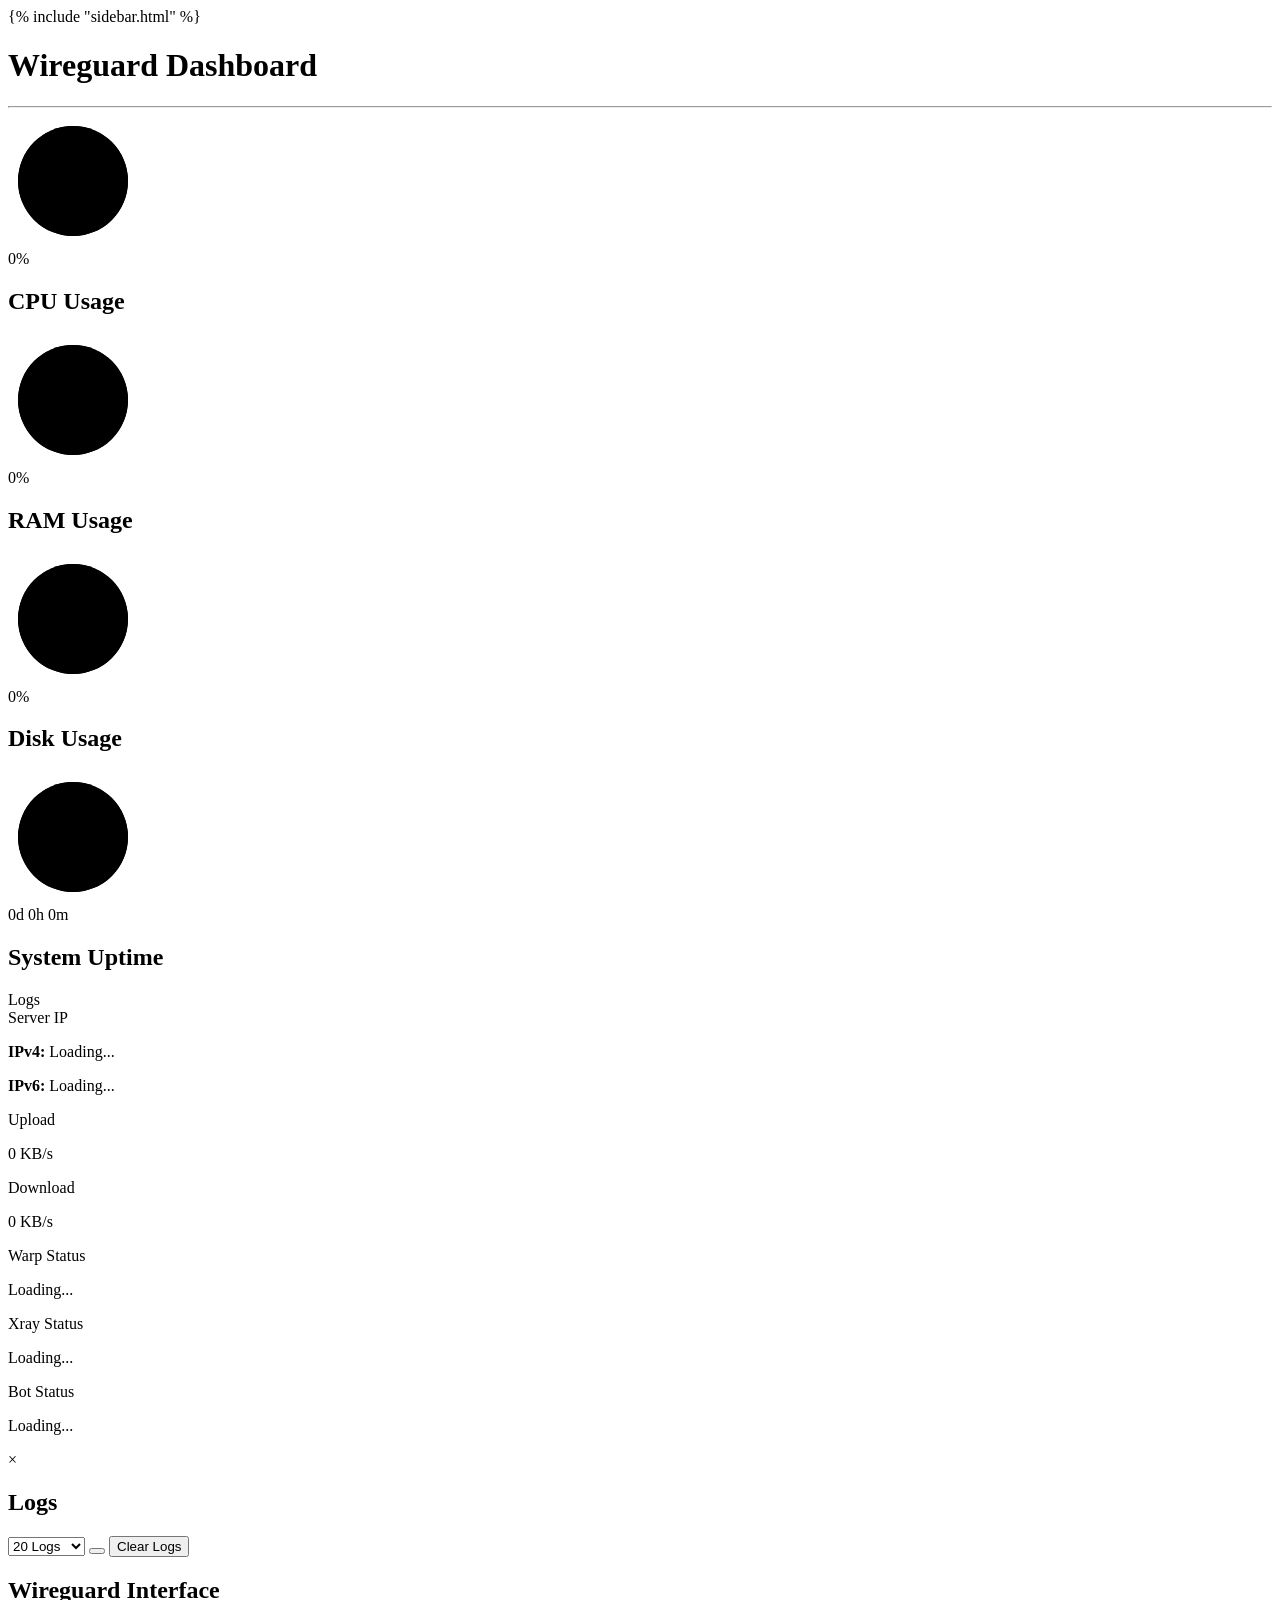
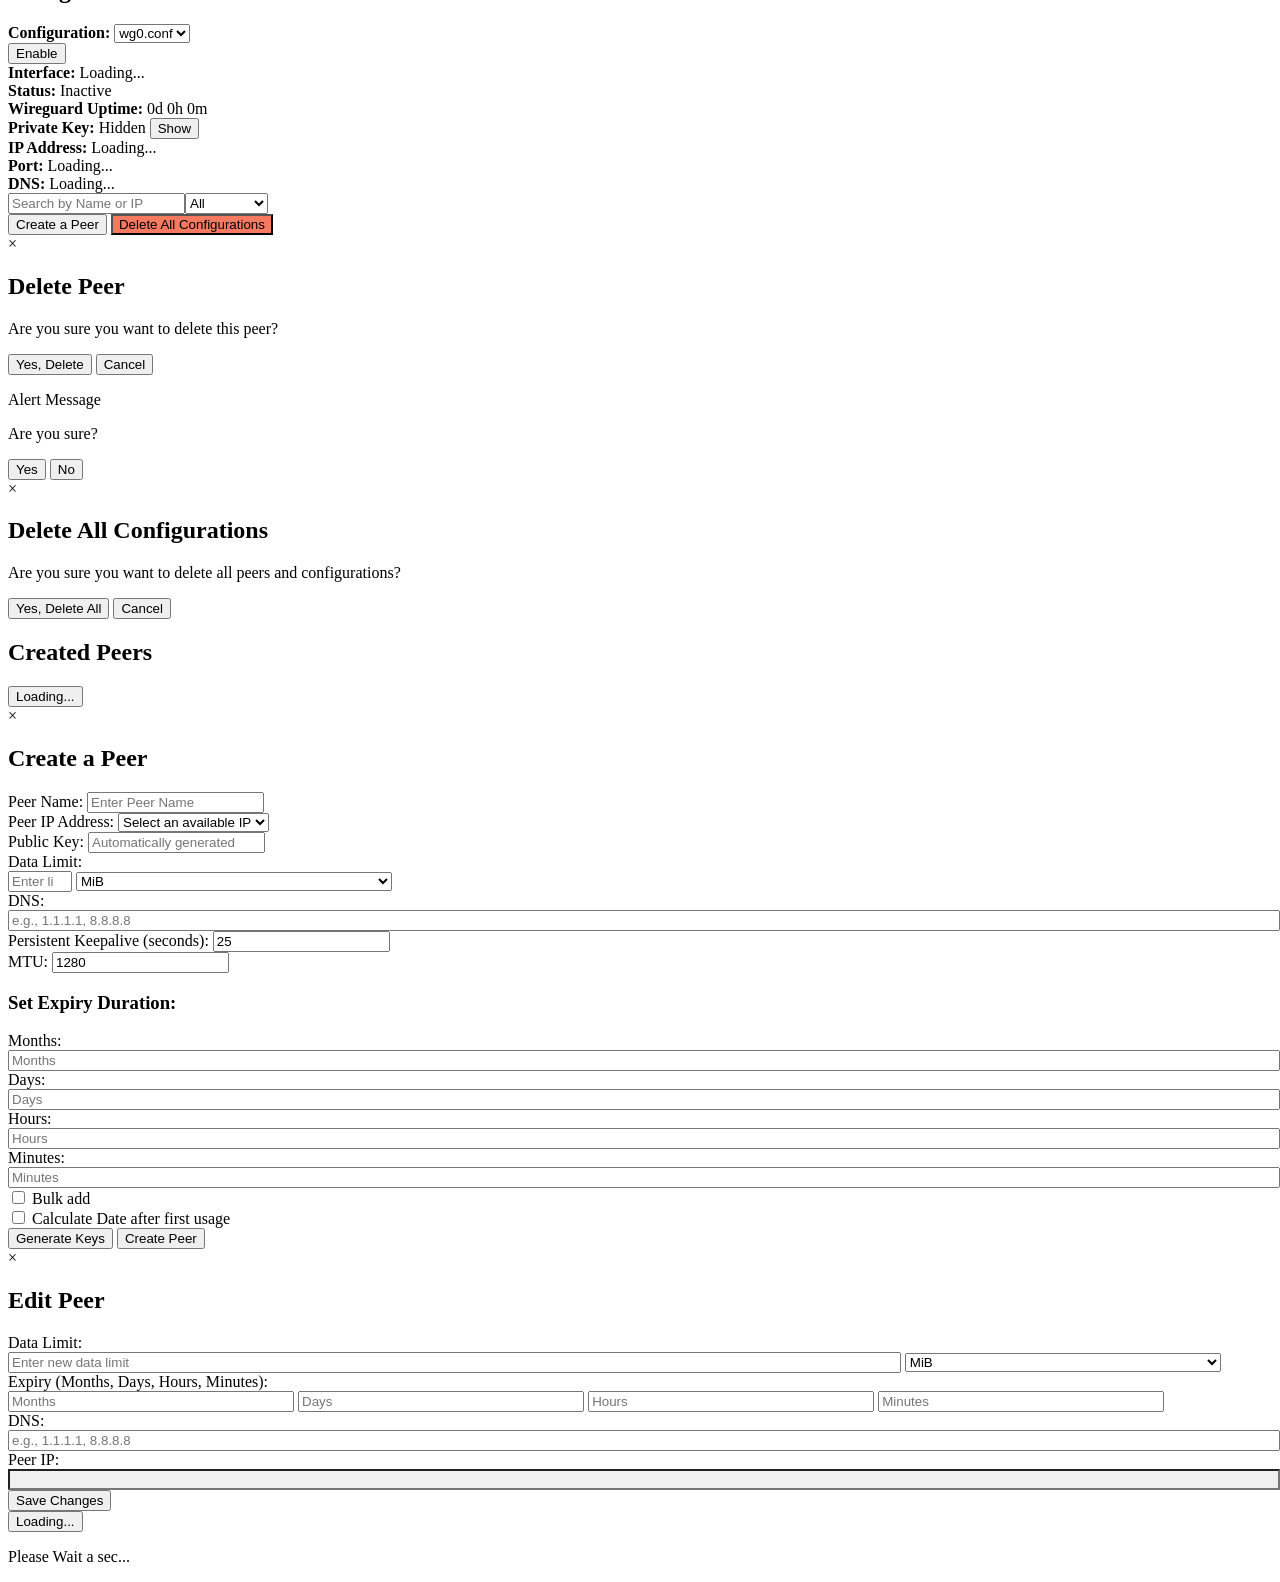
==== commit fdfdd702: "Update index.html added bulk" ====
--- a/src/templates/index.html
+++ b/src/templates/index.html
@@ -4,20 +4,18 @@
 <head>
     <meta charset="UTF-8">
     <meta name="viewport" content="width=device-width, initial-scale=1.0">
-    <title>داشبورد وایرگارد</title>
+    <title>Wireguard Dashboard</title>
     <link rel="stylesheet" href="static/css/font-awesome.min.css">
     <script src="static/js/qrcode.min.js"></script>
-    <link rel="stylesheet" href="static/css/style-fa.css"> 
-
-    
+    <link rel="stylesheet" href="static/css/style.css"> 
 
 </head>
 
 <body>
-    {% include "sidebar-fa.html" %}
+    {% include "sidebar.html" %}
 
     <div class="main-content">
-        <h1>داشبورد وایرگارد</h1>
+        <h1>Wireguard Dashboard</h1>
         <hr class="title-separator">
 
 <div class="metrics">
@@ -29,7 +27,7 @@
             </svg>
             <div class="progress-value" id="cpu-value">0%</div>
         </div>
-        <h2>پردازنده</h2>
+        <h2>CPU Usage</h2>
     </div>
 
     <div class="card">
@@ -40,7 +38,7 @@
             </svg>
             <div class="progress-value" id="ram-value">0%</div>
         </div>
-        <h2>حافظه رم</h2>
+        <h2>RAM Usage</h2>
     </div>
 
     <div class="card">
@@ -51,8 +49,7 @@
             </svg>
             <div class="progress-value" id="disk-value">0%</div>
         </div>
-        <h2>فضای دیسک</h2>
-
+        <h2>Disk Usage</h2>
     </div>
 
     <div class="card">
@@ -63,71 +60,70 @@
             </svg>
             <div class="progress-value" id="uptime-value">0d 0h 0m</div>
         </div>
-        <h2>اپتایم سرور</h2>
+        <h2>System Uptime</h2>
     </div>
 </div>
 <div class="mini-box-row">
     <div class="mini-box" id="logsBox">
         <i class="fa fa-file-text"></i>
-        <span>گزارش‌ ها</span>
+        <span>Logs</span>
     </div>
 
     <div class="mini-box" id="serverIPBox">
         <i class="fa fa-globe"></i>
-        <span>آی‌پی سرور</span>
+        <span>Server IP</span>
         <div class="ip-tooltip" id="serverIPTooltip">
-            <p><strong>آیپی 4:</strong> <span id="ipv4Address"> ... در حال بارگذاری</span></p>
-            <p><strong>آیپی 6:</strong> <span id="ipv6Address">.. در حال بارگذاری</span></p>
+            <p><strong>IPv4:</strong> <span id="ipv4Address">Loading...</span></p>
+            <p><strong>IPv6:</strong> <span id="ipv6Address">Loading...</span></p>
         </div>
     </div>
 
     <div class="mini-box" id="uploadBox">
         <i class="fa fa-upload"></i>
-        <span>آپلود</span>
-
+        <span>Upload</span>
         <p id="uploadSpeed">0 KB/s</p>
     </div>
 
     <div class="mini-box" id="downloadBox">
         <i class="fa fa-download"></i>
-        <span>دانلود</span>
+        <span>Download</span>
         <p id="downloadSpeed">0 KB/s</p>
     </div>
 
     <div class="mini-box" id="warpStatusBox">
         <i class="fa fa-bolt"></i>
-        <span>وضعیت وارپ</span>
-        <p id="warpStatus">.. در حال بارگذاری</p>
+        <span>Warp Status</span>
+        <p id="warpStatus">Loading...</p>
     </div>
 
     <div class="mini-box" id="xrayStatusBox">
         <i class="fa fa-server"></i>
-        <span>وضعیت Xray</span>
-        <p id="xrayStatus">.. در حال بارگذاری</p>
+        <span>Xray Status</span>
+        <p id="xrayStatus">Loading...</p>
     </div>
 
     <div class="mini-box" id="botStatusBox">
         <i class="fa fa-robot"></i>
-        <span>وضعیت ربات</span>
-        <p id="botStatus">.. در حال بارگذاری</p>
+        <span>Bot Status</span>
+        <p id="botStatus">Loading...</p>
     </div>
 </div>
 
 <div id="logsModal" class="modal">
     <div class="modal-content">
         <span class="close-modal" id="closeLogsModal">&times;</span>
-        <h2>گزارش‌ها</h2>
+        <h2>Logs</h2>
         <div class="filter-section">
             <select id="logFilter">
-                <option value="20">۲۰ گزارش</option>
-                <option value="50">۵۰ گزارش</option>
-                <option value="100">۱۰۰ گزارش</option>
+                <option value="20">20 Logs</option>
+                <option value="50">50 Logs</option>
+                <option value="100">100 Logs</option>
             </select>
             <button id="refreshLogs" class="refresh-btn">
                 <i class="fa fa-refresh"></i>
             </button>
             <button id="clearLogs" class="clear-btn">
-                <i class="fa fa-trash"></i> پاک کردن گزارش‌ ها
+                <i class="fa fa-trash"></i> Clear Logs
             </button>
         </div>
         <div id="logsContent" class="logs-content"></div>
@@ -135,136 +131,139 @@
 </div>
 
 <div id="wireguard-interface" class="container">
-    <h2>اینترفیس وایرگارد</h2>
+    <h2>Wireguard Interface</h2>
     <div class="interface-header">
         <div class="config-selector">
-            <label for="config-select"><strong>کانفیگ ها:</strong></label>
+            <label for="config-select"><strong>Configuration:</strong></label>
             <select id="configSelect" class="dropdown">
                 <option value="wg0.conf" selected>wg0.conf</option>
 
             </select>
         </div>
-        <button id="toggleInterfaceBtn" class="toggle-btn">فعال کنید</button>
+        <button id="toggleInterfaceBtn" class="toggle-btn">Enable</button>
 
     </div>
     <div class="interface-details">
         <div class="info-row">
-            <strong>اینترفیس:</strong>
-            <span id="wg-interface">.. در حال بارگذاری</span>
-        </div>
-        <div class="info-row">
-            <strong>وضعیت:</strong>
-            <span id="wg-status" class="status inactive">غیر فعال</span>
-        </div>
-        <div class="info-row">
-            <strong>اپتایم وایرگارد:</strong>
+            <strong>Interface:</strong>
+            <span id="wg-interface">Loading...</span>
+        </div>
+        <div class="info-row">
+            <strong>Status:</strong>
+            <span id="wg-status" class="status inactive">Inactive</span>
+        </div>
+        <div class="info-row">
+            <strong>Wireguard Uptime:</strong>
             <span id="wg-uptime">0d 0h 0m</span>
         </div>
         <div class="info-row">
-            <strong>کلید پرایوت</strong>
-            <span id="wg-private-key">پنهان</span>
-            <button id="toggleKeyBtn" class="small-btn">نمایش</button>
-        </div>
-        <div class="info-row">
-            <strong>ایپی ادرس:</strong>
-            <span id="wg-ip">.. در حال بارگذاری</span>
-        </div>
-        <div class="info-row">
-            <strong>پورت:</strong>
-            <span id="wg-port">.. در حال بارگذاری</span>
+            <strong>Private Key:</strong>
+            <span id="wg-private-key">Hidden</span>
+            <button id="toggleKeyBtn" class="small-btn">Show</button>
+        </div>
+        <div class="info-row">
+            <strong>IP Address:</strong>
+            <span id="wg-ip">Loading...</span>
+        </div>
+        <div class="info-row">
+            <strong>Port:</strong>
+            <span id="wg-port">Loading...</span>
         </div>
         <div class="info-row">
             <strong>DNS:</strong>
-            <span id="wg-dns">.. در حال بارگذاری</span>
-        </div>
-        <div id="alertModal" class="alert-modal">
-            <div class="alert-modal-content">
-                <p id="alertMessage">پیام هشدار</p>
-            </div>
+            <span id="wg-dns">Loading...</span>
         </div>
         
-        <div id="confirmModal" class="confirm-modal">
-            <div class="confirm-modal-content">
-                <p id="confirmMessage">آیا مطمئن هستید؟</p>
-                <div class="confirm-actions">
-                    <button id="confirmYes" class="btn btn-yes">بله</button>
-                    <button id="confirmNo" class="btn btn-no">خیر</button>
-                </div>
-            </div>
-        </div>
+    </div>
+</div>
 
 
 <div class="container-header">
     <div class="search-filter" style="flex: 1; display: flex;">
-        <input type="text" id="searchInput" placeholder="جستجو بر اساس ایپی یا نام">
+        <input type="text" id="searchInput" placeholder="Search by Name or IP">
         <select id="filterSelect" onchange="applyFilter()">
-            <option value="">همه</option>
-            <option value="active">فعال</option>
-            <option value="inactive">غیرفعال</option>
+            <option value="">All</option>
+            <option value="active">Active</option>
+            <option value="inactive">Not Active</option>
         </select>
     </div>
-    <button id="createPeerBtn" style="margin-left: auto;">ساخت کاربر</button>
-    <button id="deleteAllBtn" style="background: #262524d2;">پاک کردن کانفیگ ها</button>
-</div>
-
+    <button id="createPeerBtn" style="margin-left: auto;">Create a Peer</button>
+    <button id="deleteAllBtn" style="background: #f65d3fd2;">Delete All Configurations</button>
+</div>
 
 <div id="deletePeerModal" class="modal">
     <div class="modal-content">
         <span id="closeDeletePeerModal">&times;</span>
-        <h2>پاک کردن کاربر</h2>
-        <p>ایا از حذف این کاربر اطمینان دارید؟</p>
-        <button id="confirmDeletePeer">بله، بپاک</button>
-        <button id="cancelDeletePeer">لغو</button>
+        <h2>Delete Peer</h2>
+        <p>Are you sure you want to delete this peer?</p>
+        <button id="confirmDeletePeer">Yes, Delete</button>
+        <button id="cancelDeletePeer">Cancel</button>
+    </div>
+</div>
+<div id="alertModal" class="alert-modal">
+    <div class="alert-modal-content">
+        <p id="alertMessage">Alert Message</p>
+    </div>
+</div>
+
+<div id="confirmModal" class="confirm-modal">
+    <div class="confirm-modal-content">
+        <p id="confirmMessage">Are you sure?</p>
+        <div class="confirm-actions">
+            <button id="confirmYes" class="btn btn-yes">Yes</button>
+            <button id="confirmNo" class="btn btn-no">No</button>
+        </div>
     </div>
 </div>
 
 <div id="deleteAllModal" class="modal">
     <div class="modal-content">
         <span id="closeDeleteAllModal">&times;</span>
-        <h2>پاک کردن تمام کانفیگ ها</h2>
-        <p>ایا از حذف تمامی ان ها اطمینان دارید ؟</p>
+        <h2>Delete All Configurations</h2>
+        <p>Are you sure you want to delete all peers and configurations?</p>
         <div class="form-actions">
-            <button id="confirmDeleteAll">بله همه را پاک کن</button>
-            <button id="cancelDeleteAll">لغو</button>
+            <button id="confirmDeleteAll">Yes, Delete All</button>
+            <button id="cancelDeleteAll">Cancel</button>
         </div>
     </div>
 </div>
 
 <div id="peers" class="container">
-    <h2>محیط کاربران</h2>
-    <button id="toggleConfig" class="toggle-btn">.. در حال بارگذاری</button>
+    <h2>Created Peers</h2>
+    <button id="toggleConfig" class="toggle-btn">Loading...</button>
     <div id="peerContainer"></div>
 </div>
 
 <div id="createPeerModal" class="modal">
-    <div class="modal-content compact-modal create-modal-content">
-        <span id="closeModal" class="close-btn">&times;</span>
-        <h2>ساخت کاربر</h2>
-        <form id="peerForm"> <!-- This ID must match the JavaScript -->
+    <div class="modal-content compact-modal">
+        <span id="closeModal" class="close">&times;</span>
+        <h2>Create a Peer</h2>
+        <form id="peerForm">
             <div class="form-grid">
                 <div class="form-group">
-                    <label for="peerName">نام کاربر:</label>
-                    <input type="text" id="peerName" title="نام انگلیسی استفاده نمایید"
-                        placeholder="نام کاربر را وارد نمایید" required>
-                </div>
-
-                <div class="form-group">
-                    <label for="peerIp">ایپی ادرس کاربر</label>
+                    <label for="peerName">Peer Name:</label>
+                    <input type="text" id="peerName"
+                        title="Only letters, numbers, underscores are allowed."
+                        placeholder="Enter Peer Name" required>
+                </div>
+
+                <div class="form-group">
+                    <label for="peerIp">Peer IP Address:</label>
                     <select id="peerIp" required>
-                        <option value="" disabled selected>انتخاب ایپی ادرس های موجود</option>
+                        <option value="" disabled selected>Select an available IP</option>
                     </select>
                 </div>
 
                 <div class="form-group">
-                    <label for="publicKey">کلید عمومی:</label>
-                    <input type="text" id="publicKey" placeholder="خودکار ساخته میشود" readonly>
-                </div>
-
-                <div class="form-group">
-                    <label for="dataLimit">محدودیت حجم:</label>
+                    <label for="publicKey">Public Key:</label>
+                    <input type="text" id="publicKey" placeholder="Automatically generated" readonly>
+                </div>
+
+                <div class="form-group">
+                    <label for="dataLimit">Data Limit:</label>
                     <div class="inline-fields">
-                        <input type="number" id="dataLimit" placeholder="حجم" required min="1" max="1024"
-                            title="بین 1 تا 1024 انتخاب نمایید">
+                        <input type="number" id="dataLimit" placeholder="Enter limit" required min="1" max="1024"
+                            title="Data limit must be between 1 and 1024 MiB/GiB">
                         <select id="dataLimitUnit" style="width: 25%;">
                             <option value="MiB">MiB</option>
                             <option value="GiB">GiB</option>
@@ -274,7 +273,7 @@
 
                 <div class="form-group">
                     <label for="dns">DNS:</label>
-                    <input type="text" id="dns" placeholder="1.1.1.1, 8.8.8.8" style="width: 100%;">
+                    <input type="text" id="dns" placeholder="e.g., 1.1.1.1, 8.8.8.8" style="width: 100%;">
                 </div>
 
                 <div class="form-group">
@@ -289,58 +288,57 @@
                 </div>
             </div>
 
-            <h3>تاریخ:</h3>
+            <h3>Set Expiry Duration:</h3>
             <div class="form-grid expiry-grid">
                 <div class="form-group">
-                    <label for="expiryMonths">ماه:</label>
-                    <input type="number" id="expiryMonths" placeholder="ماه" min="0" style="width: 100%;">
-                </div>
-                <div class="form-group">
-                    <label for="expiryDays">:روز</label>
-                    <input type="number" id="expiryDays" placeholder="روز" min="0" style="width: 100%;">
-                </div>
-                <div class="form-group">
-                    <label for="expiryHours">:ساعت</label>
-                    <input type="number" id="expiryHours" placeholder="ساعت" min="0" style="width: 100%;">
-                </div>
-                <div class="form-group">
-                    <label for="expiryMinutes">:دقیقه</label>
-                    <input type="number" id="expiryMinutes" placeholder="دقیقه" min="0" style="width: 100%;">
+                    <label for="expiryMonths">Months:</label>
+                    <input type="number" id="expiryMonths" placeholder="Months" min="0" style="width: 100%;">
+                </div>
+                <div class="form-group">
+                    <label for="expiryDays">Days:</label>
+                    <input type="number" id="expiryDays" placeholder="Days" min="0" style="width: 100%;">
+                </div>
+                <div class="form-group">
+                    <label for="expiryHours">Hours:</label>
+                    <input type="number" id="expiryHours" placeholder="Hours" min="0" style="width: 100%;">
+                </div>
+                <div class="form-group">
+                    <label for="expiryMinutes">Minutes:</label>
+                    <input type="number" id="expiryMinutes" placeholder="Minutes" min="0" style="width: 100%;">
                 </div>
             </div>
 
             <div class="checkbox-group">
                 <input type="checkbox" id="bulkAdd">
-                <label for="bulkAdd">اضافه کردن گروهی</label>
-            </div>
-
+                <label for="bulkAdd">Bulk add</label>
+            </div>
+            
             <div class="form-group" id="bulkPeerCountContainer" style="display: none;">
-                <label for="bulkPeerCount">تعداد کاربران:</label>
-                <input type="number" id="bulkPeerCount" placeholder="تعداد کاربران" min="1" max="100" />
+                <label for="bulkPeerCount">Number of peers</label>
+                <input type="number" id="bulkPeerCount" placeholder="number of peers " min="1" max="100" />
             </div>
 
             <div class="checkbox-group">
                 <input type="checkbox" id="firstUsage">
-                <label for="firstUsage">شروع تاریخ پس از اتصال نخست</label>
+                <label for="firstUsage">Calculate Date after first usage</label>
             </div>
 
             <div class="form-actions">
-                <button type="button" id="generateKeys" class="btn btn-secondary">تولید کلید</button>
-                <button type="submit" class="btn btn-primary">ساخت کاربر</button>
+                <button type="button" id="generateKeys" class="btn btn-secondary">Generate Keys</button>
+                <button type="submit" class="btn btn-primary">Create Peer</button>
             </div>
         </form>
     </div>
 </div>
 
-
 <div id="editPeerModal" class="modal">
-    <div class="modal-content compact-modal edit-modal-content">
+    <div class="modal-content compact-modal">
         <span id="closeEditModal" class="close">&times;</span>
-        <h2>ویرایش کاربر</h2>
+        <h2>Edit Peer</h2>
         <form id="editPeerForm">
             <div class="form-grid">
                 <div class="form-group">
-                    <label for="editDataLimit">محدودیت حجم</label>
+                    <label for="editDataLimit">Data Limit:</label>
                     <div class="inline-fields">
                         <input type="number" id="editDataLimit" placeholder="Enter new data limit" style="width: 70%;">
                         <select id="editDataLimitUnit" style="width: 25%;">
@@ -350,25 +348,25 @@
                     </div>
                 </div>
                 <div class="form-group">
-                    <label for="editExpiry">انقضا : ماه - روز - ساعت - دقیقه</label>
+                    <label for="editExpiry">Expiry (Months, Days, Hours, Minutes):</label>
                     <div class="inline-fields">
-                        <input type="number" id="editExpiryMonths" placeholder="ماه" min="0" style="width: 22%;">
-                        <input type="number" id="editExpiryDays" placeholder="روز" min="0" style="width: 22%;">
-                        <input type="number" id="editExpiryHours" placeholder="ساعت" min="0" style="width: 22%;">
-                        <input type="number" id="editExpiryMinutes" placeholder="دقیقه" min="0" style="width: 22%;">
+                        <input type="number" id="editExpiryMonths" placeholder="Months" min="0" style="width: 22%;">
+                        <input type="number" id="editExpiryDays" placeholder="Days" min="0" style="width: 22%;">
+                        <input type="number" id="editExpiryHours" placeholder="Hours" min="0" style="width: 22%;">
+                        <input type="number" id="editExpiryMinutes" placeholder="Minutes" min="0" style="width: 22%;">
                     </div>
                 </div>
                 <div class="form-group">
                     <label for="editDns">DNS:</label>
-                    <input type="text" id="editDns" placeholder="1.1.1.1, 8.8.8.8" style="width: 100%;">
-                </div>
-                <div class="form-group">
-                    <label for="editPeerIp">ایپی کاربر</label>
+                    <input type="text" id="editDns" placeholder="e.g., 1.1.1.1, 8.8.8.8" style="width: 100%;">
+                </div>
+                <div class="form-group">
+                    <label for="editPeerIp">Peer IP:</label>
                     <input type="text" id="editPeerIp" readonly style="width: 100%; background-color: #f0f0f0;">
                 </div>
             </div>
             <div class="form-actions">
-                <button type="submit" class="btn btn-primary">ذخیره تغییرات</button>
+                <button type="submit" class="btn btn-primary">Save Changes</button>
             </div>
         </form>
     </div>
@@ -378,23 +376,22 @@
 <div id="paginationContainer" class="pagination"></div>
 
     
-    <button id="toggleConfig" class="toggle-btn">.. در حال بارگذاری</button>
-
-    <div id="qrCodeModal" class="modal" style="display: none;">
-        <div class="modal-content">
-            <span id="closeQrModal">&times;</span>
-            <h2>کد QR</h2>
-            <canvas id="qrCodeCanvas" width="300" height="300"></canvas>
-            <button id="saveQrCode">ذخیره با فرمت PNG</button>
+    <button id="toggleConfig" class="toggle-btn">Loading...</button>
+
+    <div id="qrCodeModal" class="modal" style="display: none; justify-content: center; align-items: center;">
+        <div class="modal-content" style="text-align: center; position: relative;">
+            <span id="closeQrModal"
+                style="position: absolute; top: 10px; right: 15px; font-size: 24px; cursor: pointer;">&times;</span>
+            <h2>QR Code</h2>
+            <canvas id="qrCodeCanvas" style="margin: 20px auto;"></canvas>
+            <button id="saveQrCode" style="margin-top: 15px;">Save as PNG</button>
         </div>
     </div>
     <div id="loadingSpinner" class="loading-spinner">
         <div class="spinner"></div>
-        <p> لطفا شکیبا باشید...</p>
-    </div>
-
-    
-    <script src="static/js/script-fa.js"></script>
+        <p>Please Wait a sec...</p>
+    </div>
+    <script src="static/js/script.js"></script>
 </body>
 
 </html>
